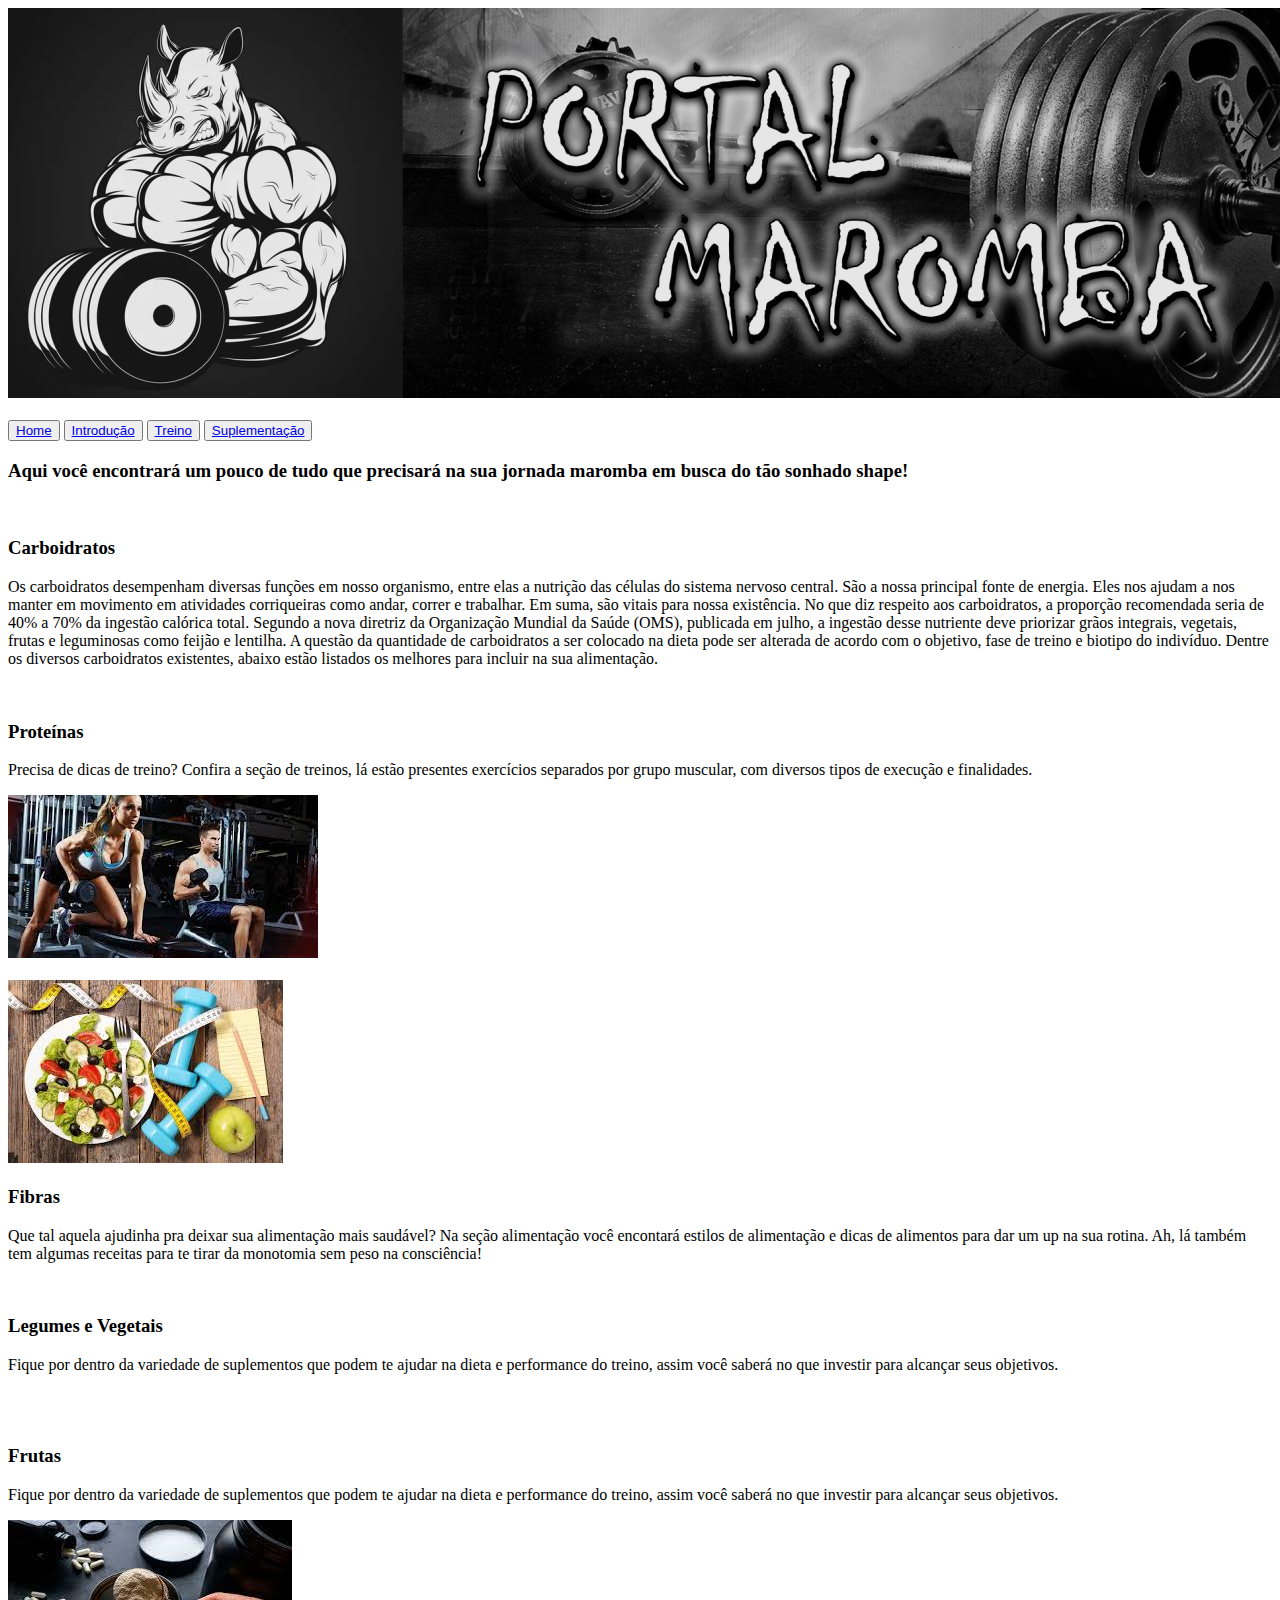
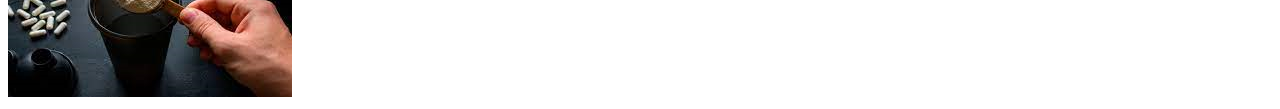
==== aliment.html @ d32b866f "segundo ajuste" ====
<!DOCTYPE html>
<html lang="pt-BR">
  <head>
    <meta charset="UTF-8" />
    <meta name="viewport" content="width=device-width, initial-scale=1.0" />
    <title>Portal Maromba</title>
    <link rel="stylesheet" href="styles.css" />
  </head>

  <body>
    <header>
      <div class="topo">
        <img src="Imagens/TOPO.png" alt="TOPO" />
      </div>
      <br />
      <div class="botoes-container">
        <button class="botao-menu">
          <a href="index.html"> Home</a>
        </button>
        <button class="botao-menu"><a href="intro.html"> Introdução</a></button>
        <button class="botao-menu"><a href="treino.html"> Treino</a></button>
        <button class="botao-menu">
          <a href="suple.html"> Suplementação</a>
        </button>
      </div>
    </header>
    <main>
      <div class="apresentacao">
        <h3>
          Aqui você encontrará um pouco de tudo que precisará na sua jornada
          maromba em busca do tão sonhado shape!
        </h3>
      </div>
    </main>
    <section>
      <img src="" alt="" />

      <article class="carbo">
        <h3>Carboidratos</h3>
        <p>
          Os carboidratos desempenham diversas funções em nosso organismo, entre
          elas a nutrição das células do sistema nervoso central. São a nossa
          principal fonte de energia. Eles nos ajudam a nos manter em movimento
          em atividades corriqueiras como andar, correr e trabalhar. Em suma,
          são vitais para nossa existência. No que diz respeito aos
          carboidratos, a proporção recomendada seria de 40% a 70% da ingestão
          calórica total. Segundo a nova diretriz da Organização Mundial da
          Saúde (OMS), publicada em julho, a ingestão desse nutriente deve
          priorizar grãos integrais, vegetais, frutas e leguminosas como feijão
          e lentilha. A questão da quantidade de carboidratos a ser colocado na
          dieta pode ser alterada de acordo com o objetivo, fase de treino e
          biotipo do indivíduo. Dentre os diversos carboidratos existentes,
          abaixo estão listados os melhores para incluir na sua alimentação.
        </p>
      </article>
    </section>
    <br />
    <section>
      <article class="treino">
        <h3>Proteínas</h3>
        <p>
          Precisa de dicas de treino? Confira a seção de treinos, lá estão
          presentes exercícios separados por grupo muscular, com diversos tipos
          de execução e finalidades.
        </p>
      </article>
      <img src="Imagens/Treino.png" alt="Treino" />
    </section>
    <br />
    <img src="Imagens/Alimentacao.png" alt="Alimentacao" />
    <article class="aliment">
      <h3>Fibras</h3>
      <p>
        Que tal aquela ajudinha pra deixar sua alimentação mais saudável? Na
        seção alimentação você encontará estilos de alimentação e dicas de
        alimentos para dar um up na sua rotina. Ah, lá também tem algumas
        receitas para te tirar da monotomia sem peso na consciência!
      </p>
    </article>
    <br />
    <section>
      <article class="suple">
        <h3>Legumes e Vegetais</h3>
        <p>
          Fique por dentro da variedade de suplementos que podem te ajudar na
          dieta e performance do treino, assim você saberá no que investir para
          alcançar seus objetivos.
        </p>
      </article>
      <img class="suple__img" src="" alt="" />
    </section>
    <br />
    <section>
      <article class="suple">
        <h3>Frutas</h3>
        <p>
          Fique por dentro da variedade de suplementos que podem te ajudar na
          dieta e performance do treino, assim você saberá no que investir para
          alcançar seus objetivos.
        </p>
      </article>
      <img
        class="suple__img"
        src="Imagens/Suplementacao.png"
        alt="Suplementacao"
      />
    </section>
  </body>
</html>
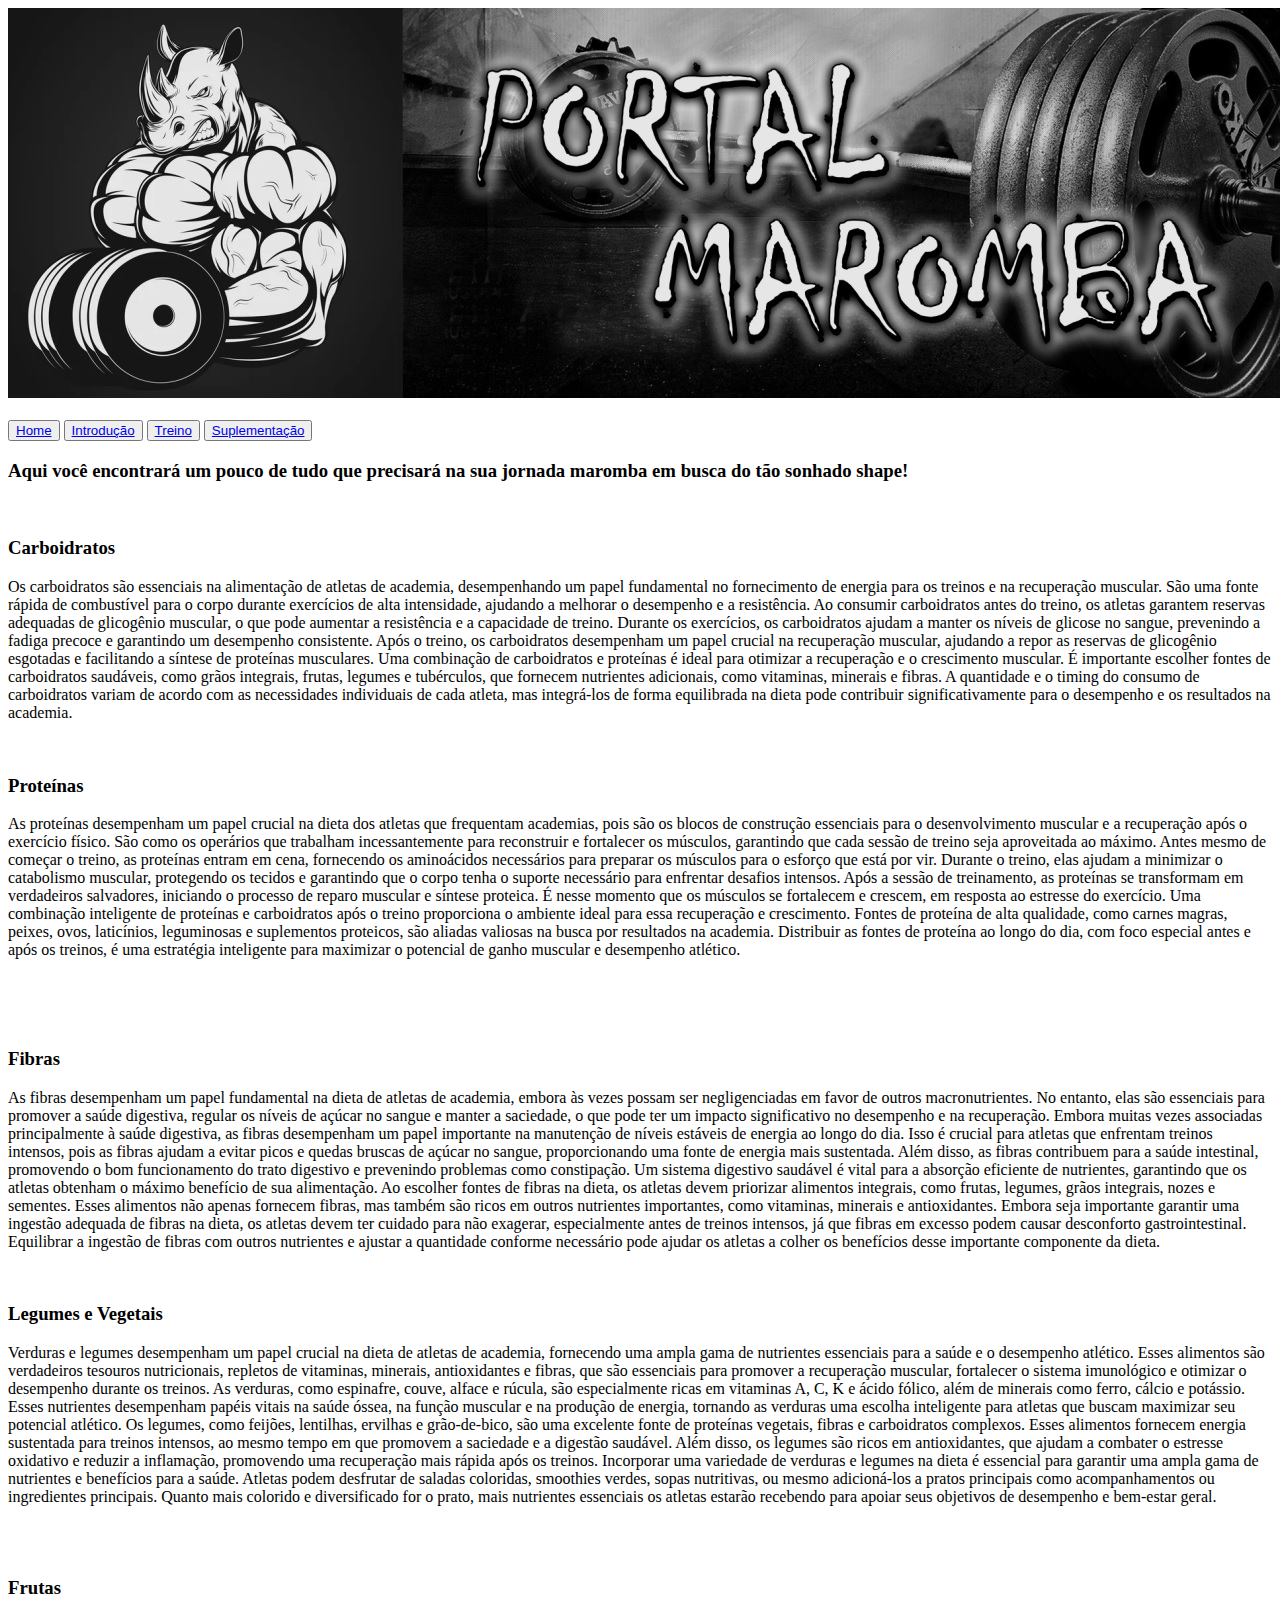
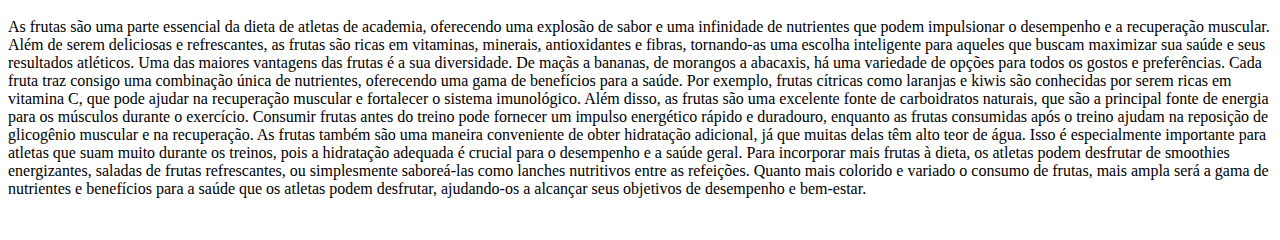
==== commit 45420cc4: "Novo ajuste" ====
--- a/aliment.html
+++ b/aliment.html
@@ -38,72 +38,163 @@
       <article class="carbo">
         <h3>Carboidratos</h3>
         <p>
-          Os carboidratos desempenham diversas funções em nosso organismo, entre
-          elas a nutrição das células do sistema nervoso central. São a nossa
-          principal fonte de energia. Eles nos ajudam a nos manter em movimento
-          em atividades corriqueiras como andar, correr e trabalhar. Em suma,
-          são vitais para nossa existência. No que diz respeito aos
-          carboidratos, a proporção recomendada seria de 40% a 70% da ingestão
-          calórica total. Segundo a nova diretriz da Organização Mundial da
-          Saúde (OMS), publicada em julho, a ingestão desse nutriente deve
-          priorizar grãos integrais, vegetais, frutas e leguminosas como feijão
-          e lentilha. A questão da quantidade de carboidratos a ser colocado na
-          dieta pode ser alterada de acordo com o objetivo, fase de treino e
-          biotipo do indivíduo. Dentre os diversos carboidratos existentes,
-          abaixo estão listados os melhores para incluir na sua alimentação.
-        </p>
-      </article>
-    </section>
-    <br />
-    <section>
-      <article class="treino">
+          Os carboidratos são essenciais na alimentação de atletas de academia,
+          desempenhando um papel fundamental no fornecimento de energia para os
+          treinos e na recuperação muscular. São uma fonte rápida de combustível
+          para o corpo durante exercícios de alta intensidade, ajudando a
+          melhorar o desempenho e a resistência. Ao consumir carboidratos antes
+          do treino, os atletas garantem reservas adequadas de glicogênio
+          muscular, o que pode aumentar a resistência e a capacidade de treino.
+          Durante os exercícios, os carboidratos ajudam a manter os níveis de
+          glicose no sangue, prevenindo a fadiga precoce e garantindo um
+          desempenho consistente. Após o treino, os carboidratos desempenham um
+          papel crucial na recuperação muscular, ajudando a repor as reservas de
+          glicogênio esgotadas e facilitando a síntese de proteínas musculares.
+          Uma combinação de carboidratos e proteínas é ideal para otimizar a
+          recuperação e o crescimento muscular. É importante escolher fontes de
+          carboidratos saudáveis, como grãos integrais, frutas, legumes e
+          tubérculos, que fornecem nutrientes adicionais, como vitaminas,
+          minerais e fibras. A quantidade e o timing do consumo de carboidratos
+          variam de acordo com as necessidades individuais de cada atleta, mas
+          integrá-los de forma equilibrada na dieta pode contribuir
+          significativamente para o desempenho e os resultados na academia.
+        </p>
+      </article>
+    </section>
+    <br />
+    <section>
+      <article class="protein">
         <h3>Proteínas</h3>
         <p>
-          Precisa de dicas de treino? Confira a seção de treinos, lá estão
-          presentes exercícios separados por grupo muscular, com diversos tipos
-          de execução e finalidades.
-        </p>
-      </article>
-      <img src="Imagens/Treino.png" alt="Treino" />
-    </section>
-    <br />
-    <img src="Imagens/Alimentacao.png" alt="Alimentacao" />
-    <article class="aliment">
+          As proteínas desempenham um papel crucial na dieta dos atletas que
+          frequentam academias, pois são os blocos de construção essenciais para
+          o desenvolvimento muscular e a recuperação após o exercício físico.
+          São como os operários que trabalham incessantemente para reconstruir e
+          fortalecer os músculos, garantindo que cada sessão de treino seja
+          aproveitada ao máximo. Antes mesmo de começar o treino, as proteínas
+          entram em cena, fornecendo os aminoácidos necessários para preparar os
+          músculos para o esforço que está por vir. Durante o treino, elas
+          ajudam a minimizar o catabolismo muscular, protegendo os tecidos e
+          garantindo que o corpo tenha o suporte necessário para enfrentar
+          desafios intensos. Após a sessão de treinamento, as proteínas se
+          transformam em verdadeiros salvadores, iniciando o processo de reparo
+          muscular e síntese proteica. É nesse momento que os músculos se
+          fortalecem e crescem, em resposta ao estresse do exercício. Uma
+          combinação inteligente de proteínas e carboidratos após o treino
+          proporciona o ambiente ideal para essa recuperação e crescimento.
+          Fontes de proteína de alta qualidade, como carnes magras, peixes,
+          ovos, laticínios, leguminosas e suplementos proteicos, são aliadas
+          valiosas na busca por resultados na academia. Distribuir as fontes de
+          proteína ao longo do dia, com foco especial antes e após os treinos, é
+          uma estratégia inteligente para maximizar o potencial de ganho
+          muscular e desempenho atlético.
+        </p>
+      </article>
+      <img src="" alt="" />
+    </section>
+    <br />
+    <img src="" alt="" />
+    <article class="fibras">
       <h3>Fibras</h3>
       <p>
-        Que tal aquela ajudinha pra deixar sua alimentação mais saudável? Na
-        seção alimentação você encontará estilos de alimentação e dicas de
-        alimentos para dar um up na sua rotina. Ah, lá também tem algumas
-        receitas para te tirar da monotomia sem peso na consciência!
+        As fibras desempenham um papel fundamental na dieta de atletas de
+        academia, embora às vezes possam ser negligenciadas em favor de outros
+        macronutrientes. No entanto, elas são essenciais para promover a saúde
+        digestiva, regular os níveis de açúcar no sangue e manter a saciedade, o
+        que pode ter um impacto significativo no desempenho e na recuperação.
+        Embora muitas vezes associadas principalmente à saúde digestiva, as
+        fibras desempenham um papel importante na manutenção de níveis estáveis
+        de energia ao longo do dia. Isso é crucial para atletas que enfrentam
+        treinos intensos, pois as fibras ajudam a evitar picos e quedas bruscas
+        de açúcar no sangue, proporcionando uma fonte de energia mais
+        sustentada. Além disso, as fibras contribuem para a saúde intestinal,
+        promovendo o bom funcionamento do trato digestivo e prevenindo problemas
+        como constipação. Um sistema digestivo saudável é vital para a absorção
+        eficiente de nutrientes, garantindo que os atletas obtenham o máximo
+        benefício de sua alimentação. Ao escolher fontes de fibras na dieta, os
+        atletas devem priorizar alimentos integrais, como frutas, legumes, grãos
+        integrais, nozes e sementes. Esses alimentos não apenas fornecem fibras,
+        mas também são ricos em outros nutrientes importantes, como vitaminas,
+        minerais e antioxidantes. Embora seja importante garantir uma ingestão
+        adequada de fibras na dieta, os atletas devem ter cuidado para não
+        exagerar, especialmente antes de treinos intensos, já que fibras em
+        excesso podem causar desconforto gastrointestinal. Equilibrar a ingestão
+        de fibras com outros nutrientes e ajustar a quantidade conforme
+        necessário pode ajudar os atletas a colher os benefícios desse
+        importante componente da dieta.
       </p>
     </article>
     <br />
     <section>
-      <article class="suple">
+      <article class="legveg">
         <h3>Legumes e Vegetais</h3>
         <p>
-          Fique por dentro da variedade de suplementos que podem te ajudar na
-          dieta e performance do treino, assim você saberá no que investir para
-          alcançar seus objetivos.
-        </p>
-      </article>
-      <img class="suple__img" src="" alt="" />
-    </section>
-    <br />
-    <section>
-      <article class="suple">
+          Verduras e legumes desempenham um papel crucial na dieta de atletas de
+          academia, fornecendo uma ampla gama de nutrientes essenciais para a
+          saúde e o desempenho atlético. Esses alimentos são verdadeiros
+          tesouros nutricionais, repletos de vitaminas, minerais, antioxidantes
+          e fibras, que são essenciais para promover a recuperação muscular,
+          fortalecer o sistema imunológico e otimizar o desempenho durante os
+          treinos. As verduras, como espinafre, couve, alface e rúcula, são
+          especialmente ricas em vitaminas A, C, K e ácido fólico, além de
+          minerais como ferro, cálcio e potássio. Esses nutrientes desempenham
+          papéis vitais na saúde óssea, na função muscular e na produção de
+          energia, tornando as verduras uma escolha inteligente para atletas que
+          buscam maximizar seu potencial atlético. Os legumes, como feijões,
+          lentilhas, ervilhas e grão-de-bico, são uma excelente fonte de
+          proteínas vegetais, fibras e carboidratos complexos. Esses alimentos
+          fornecem energia sustentada para treinos intensos, ao mesmo tempo em
+          que promovem a saciedade e a digestão saudável. Além disso, os legumes
+          são ricos em antioxidantes, que ajudam a combater o estresse oxidativo
+          e reduzir a inflamação, promovendo uma recuperação mais rápida após os
+          treinos. Incorporar uma variedade de verduras e legumes na dieta é
+          essencial para garantir uma ampla gama de nutrientes e benefícios para
+          a saúde. Atletas podem desfrutar de saladas coloridas, smoothies
+          verdes, sopas nutritivas, ou mesmo adicioná-los a pratos principais
+          como acompanhamentos ou ingredientes principais. Quanto mais colorido
+          e diversificado for o prato, mais nutrientes essenciais os atletas
+          estarão recebendo para apoiar seus objetivos de desempenho e bem-estar
+          geral.
+        </p>
+      </article>
+      <img src="" alt="" />
+    </section>
+    <br />
+    <section>
+      <article class="fruta">
         <h3>Frutas</h3>
         <p>
-          Fique por dentro da variedade de suplementos que podem te ajudar na
-          dieta e performance do treino, assim você saberá no que investir para
-          alcançar seus objetivos.
-        </p>
-      </article>
-      <img
-        class="suple__img"
-        src="Imagens/Suplementacao.png"
-        alt="Suplementacao"
-      />
+          As frutas são uma parte essencial da dieta de atletas de academia,
+          oferecendo uma explosão de sabor e uma infinidade de nutrientes que
+          podem impulsionar o desempenho e a recuperação muscular. Além de serem
+          deliciosas e refrescantes, as frutas são ricas em vitaminas, minerais,
+          antioxidantes e fibras, tornando-as uma escolha inteligente para
+          aqueles que buscam maximizar sua saúde e seus resultados atléticos.
+          Uma das maiores vantagens das frutas é a sua diversidade. De maçãs a
+          bananas, de morangos a abacaxis, há uma variedade de opções para todos
+          os gostos e preferências. Cada fruta traz consigo uma combinação única
+          de nutrientes, oferecendo uma gama de benefícios para a saúde. Por
+          exemplo, frutas cítricas como laranjas e kiwis são conhecidas por
+          serem ricas em vitamina C, que pode ajudar na recuperação muscular e
+          fortalecer o sistema imunológico. Além disso, as frutas são uma
+          excelente fonte de carboidratos naturais, que são a principal fonte de
+          energia para os músculos durante o exercício. Consumir frutas antes do
+          treino pode fornecer um impulso energético rápido e duradouro,
+          enquanto as frutas consumidas após o treino ajudam na reposição de
+          glicogênio muscular e na recuperação. As frutas também são uma maneira
+          conveniente de obter hidratação adicional, já que muitas delas têm
+          alto teor de água. Isso é especialmente importante para atletas que
+          suam muito durante os treinos, pois a hidratação adequada é crucial
+          para o desempenho e a saúde geral. Para incorporar mais frutas à
+          dieta, os atletas podem desfrutar de smoothies energizantes, saladas
+          de frutas refrescantes, ou simplesmente saboreá-las como lanches
+          nutritivos entre as refeições. Quanto mais colorido e variado o
+          consumo de frutas, mais ampla será a gama de nutrientes e benefícios
+          para a saúde que os atletas podem desfrutar, ajudando-os a alcançar
+          seus objetivos de desempenho e bem-estar.
+        </p>
+      </article>
+      <img src="" alt="" />
     </section>
   </body>
 </html>
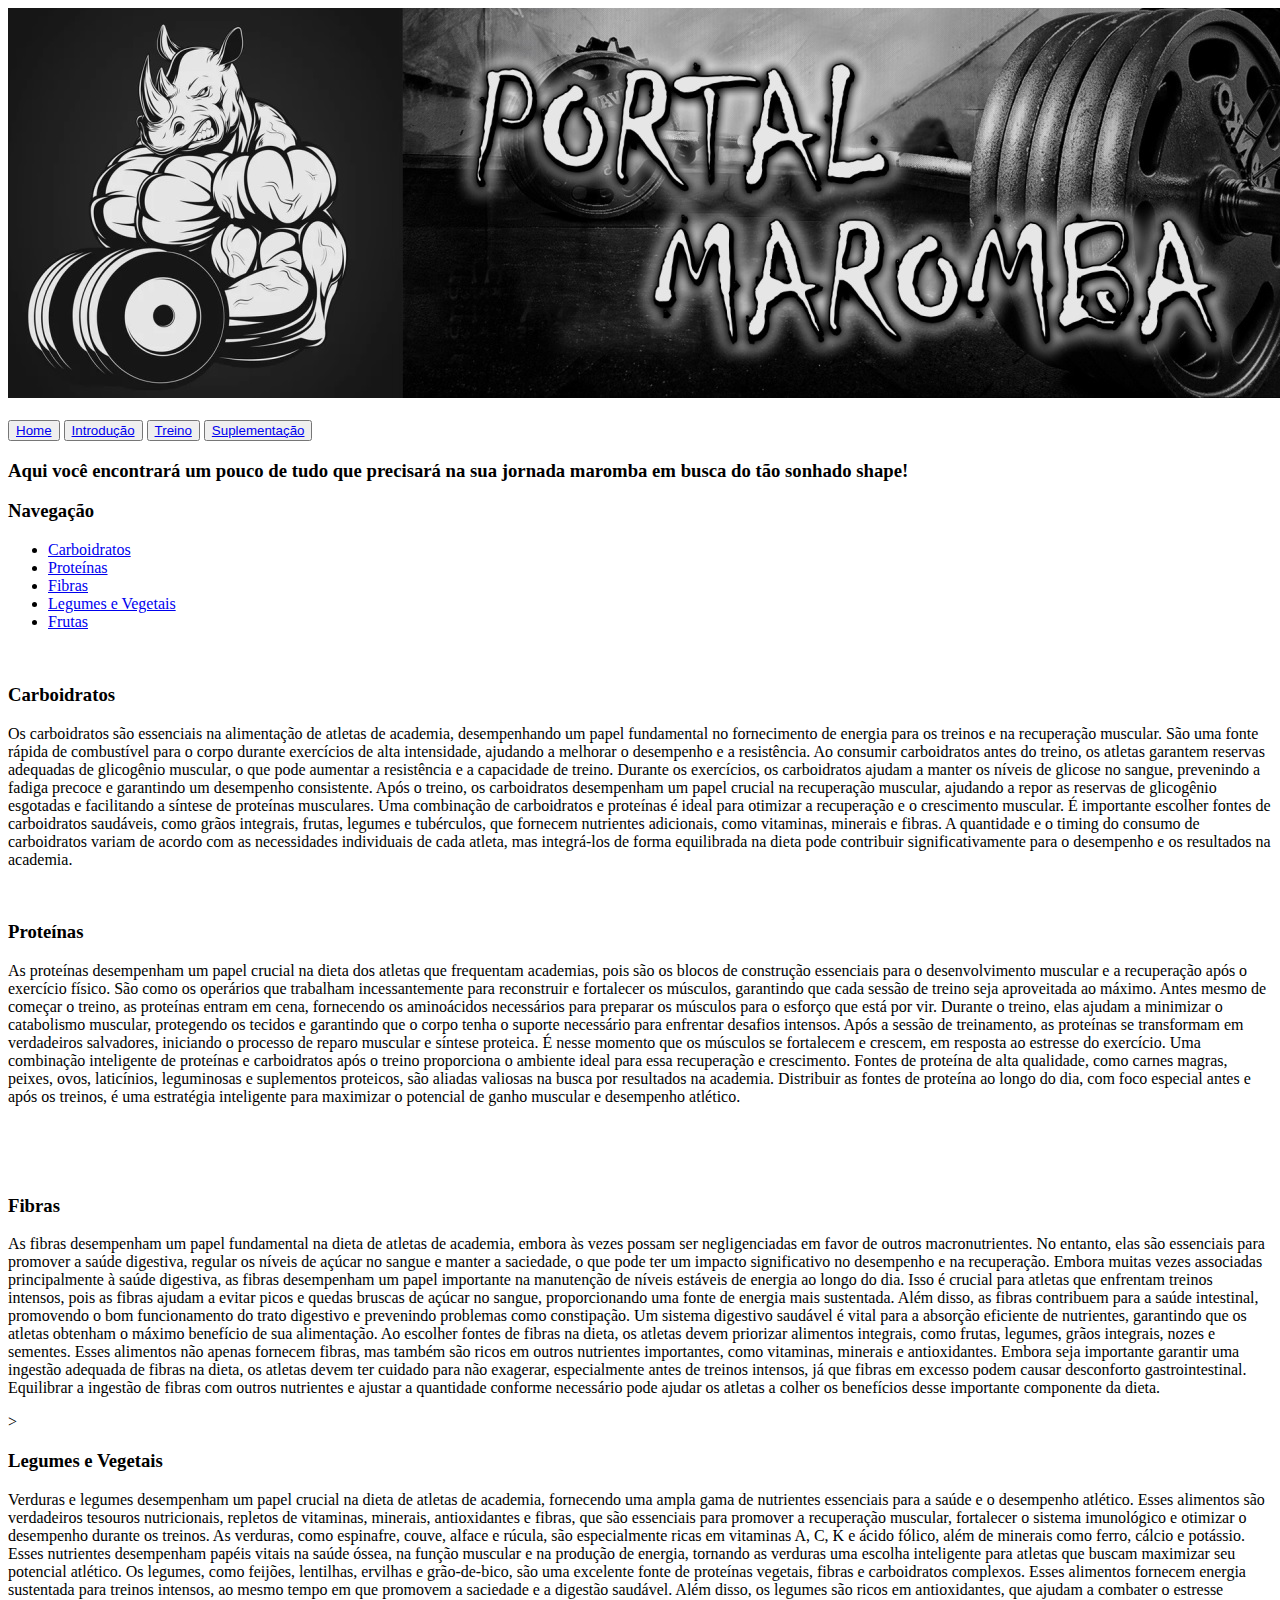
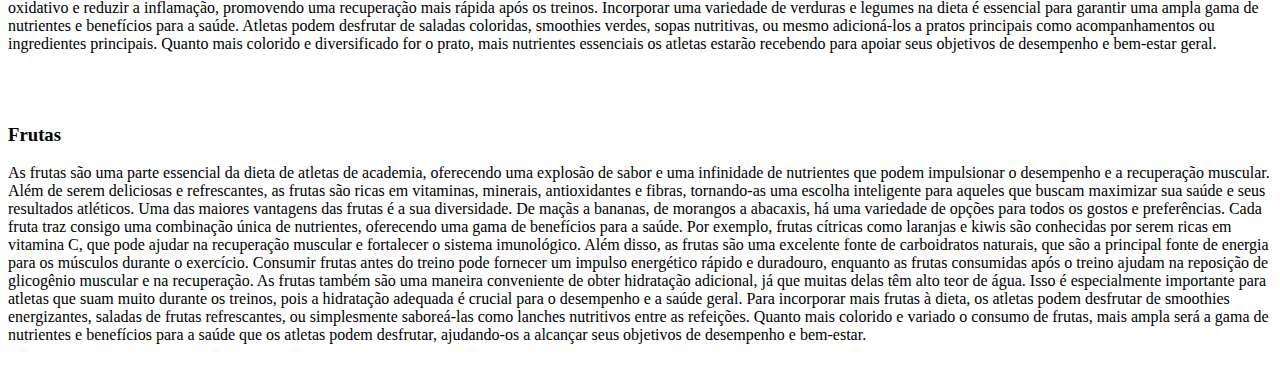
==== commit 8386c2f9: "Ajustes" ====
--- a/aliment.html
+++ b/aliment.html
@@ -32,7 +32,17 @@
         </h3>
       </div>
     </main>
-    <section>
+    <nav id="navbar">
+      <h3>Navegação</h3>
+      <ul>
+        <li><a href="#carbo">Carboidratos</a></li>
+        <li><a href="#protein">Proteínas</a></li>
+        <li><a href="#fibra">Fibras</a></li>
+        <li><a href="#legveg">Legumes e Vegetais</a></li>
+        <li><a href="#fruta">Frutas</a></li>
+      </ul>
+    </nav>
+    <section id="carbo">
       <img src="" alt="" />
 
       <article class="carbo">
@@ -62,7 +72,7 @@
       </article>
     </section>
     <br />
-    <section>
+    <section id="protein">
       <article class="protein">
         <h3>Proteínas</h3>
         <p>
@@ -93,39 +103,43 @@
       <img src="" alt="" />
     </section>
     <br />
-    <img src="" alt="" />
-    <article class="fibras">
-      <h3>Fibras</h3>
-      <p>
-        As fibras desempenham um papel fundamental na dieta de atletas de
-        academia, embora às vezes possam ser negligenciadas em favor de outros
-        macronutrientes. No entanto, elas são essenciais para promover a saúde
-        digestiva, regular os níveis de açúcar no sangue e manter a saciedade, o
-        que pode ter um impacto significativo no desempenho e na recuperação.
-        Embora muitas vezes associadas principalmente à saúde digestiva, as
-        fibras desempenham um papel importante na manutenção de níveis estáveis
-        de energia ao longo do dia. Isso é crucial para atletas que enfrentam
-        treinos intensos, pois as fibras ajudam a evitar picos e quedas bruscas
-        de açúcar no sangue, proporcionando uma fonte de energia mais
-        sustentada. Além disso, as fibras contribuem para a saúde intestinal,
-        promovendo o bom funcionamento do trato digestivo e prevenindo problemas
-        como constipação. Um sistema digestivo saudável é vital para a absorção
-        eficiente de nutrientes, garantindo que os atletas obtenham o máximo
-        benefício de sua alimentação. Ao escolher fontes de fibras na dieta, os
-        atletas devem priorizar alimentos integrais, como frutas, legumes, grãos
-        integrais, nozes e sementes. Esses alimentos não apenas fornecem fibras,
-        mas também são ricos em outros nutrientes importantes, como vitaminas,
-        minerais e antioxidantes. Embora seja importante garantir uma ingestão
-        adequada de fibras na dieta, os atletas devem ter cuidado para não
-        exagerar, especialmente antes de treinos intensos, já que fibras em
-        excesso podem causar desconforto gastrointestinal. Equilibrar a ingestão
-        de fibras com outros nutrientes e ajustar a quantidade conforme
-        necessário pode ajudar os atletas a colher os benefícios desse
-        importante componente da dieta.
-      </p>
-    </article>
-    <br />
-    <section>
+    <section id="fibra">
+      <img src="" alt="" />
+      <article class="fibras">
+        <h3>Fibras</h3>
+        <p>
+          As fibras desempenham um papel fundamental na dieta de atletas de
+          academia, embora às vezes possam ser negligenciadas em favor de outros
+          macronutrientes. No entanto, elas são essenciais para promover a saúde
+          digestiva, regular os níveis de açúcar no sangue e manter a saciedade,
+          o que pode ter um impacto significativo no desempenho e na
+          recuperação. Embora muitas vezes associadas principalmente à saúde
+          digestiva, as fibras desempenham um papel importante na manutenção de
+          níveis estáveis de energia ao longo do dia. Isso é crucial para
+          atletas que enfrentam treinos intensos, pois as fibras ajudam a evitar
+          picos e quedas bruscas de açúcar no sangue, proporcionando uma fonte
+          de energia mais sustentada. Além disso, as fibras contribuem para a
+          saúde intestinal, promovendo o bom funcionamento do trato digestivo e
+          prevenindo problemas como constipação. Um sistema digestivo saudável é
+          vital para a absorção eficiente de nutrientes, garantindo que os
+          atletas obtenham o máximo benefício de sua alimentação. Ao escolher
+          fontes de fibras na dieta, os atletas devem priorizar alimentos
+          integrais, como frutas, legumes, grãos integrais, nozes e sementes.
+          Esses alimentos não apenas fornecem fibras, mas também são ricos em
+          outros nutrientes importantes, como vitaminas, minerais e
+          antioxidantes. Embora seja importante garantir uma ingestão adequada
+          de fibras na dieta, os atletas devem ter cuidado para não exagerar,
+          especialmente antes de treinos intensos, já que fibras em excesso
+          podem causar desconforto gastrointestinal. Equilibrar a ingestão de
+          fibras com outros nutrientes e ajustar a quantidade conforme
+          necessário pode ajudar os atletas a colher os benefícios desse
+          importante componente da dieta.
+        </p>
+      </article>
+    </section>
+    >
+    <br />
+    <section id="legveg">
       <article class="legveg">
         <h3>Legumes e Vegetais</h3>
         <p>
@@ -160,7 +174,7 @@
       <img src="" alt="" />
     </section>
     <br />
-    <section>
+    <section id="fruta">
       <article class="fruta">
         <h3>Frutas</h3>
         <p>
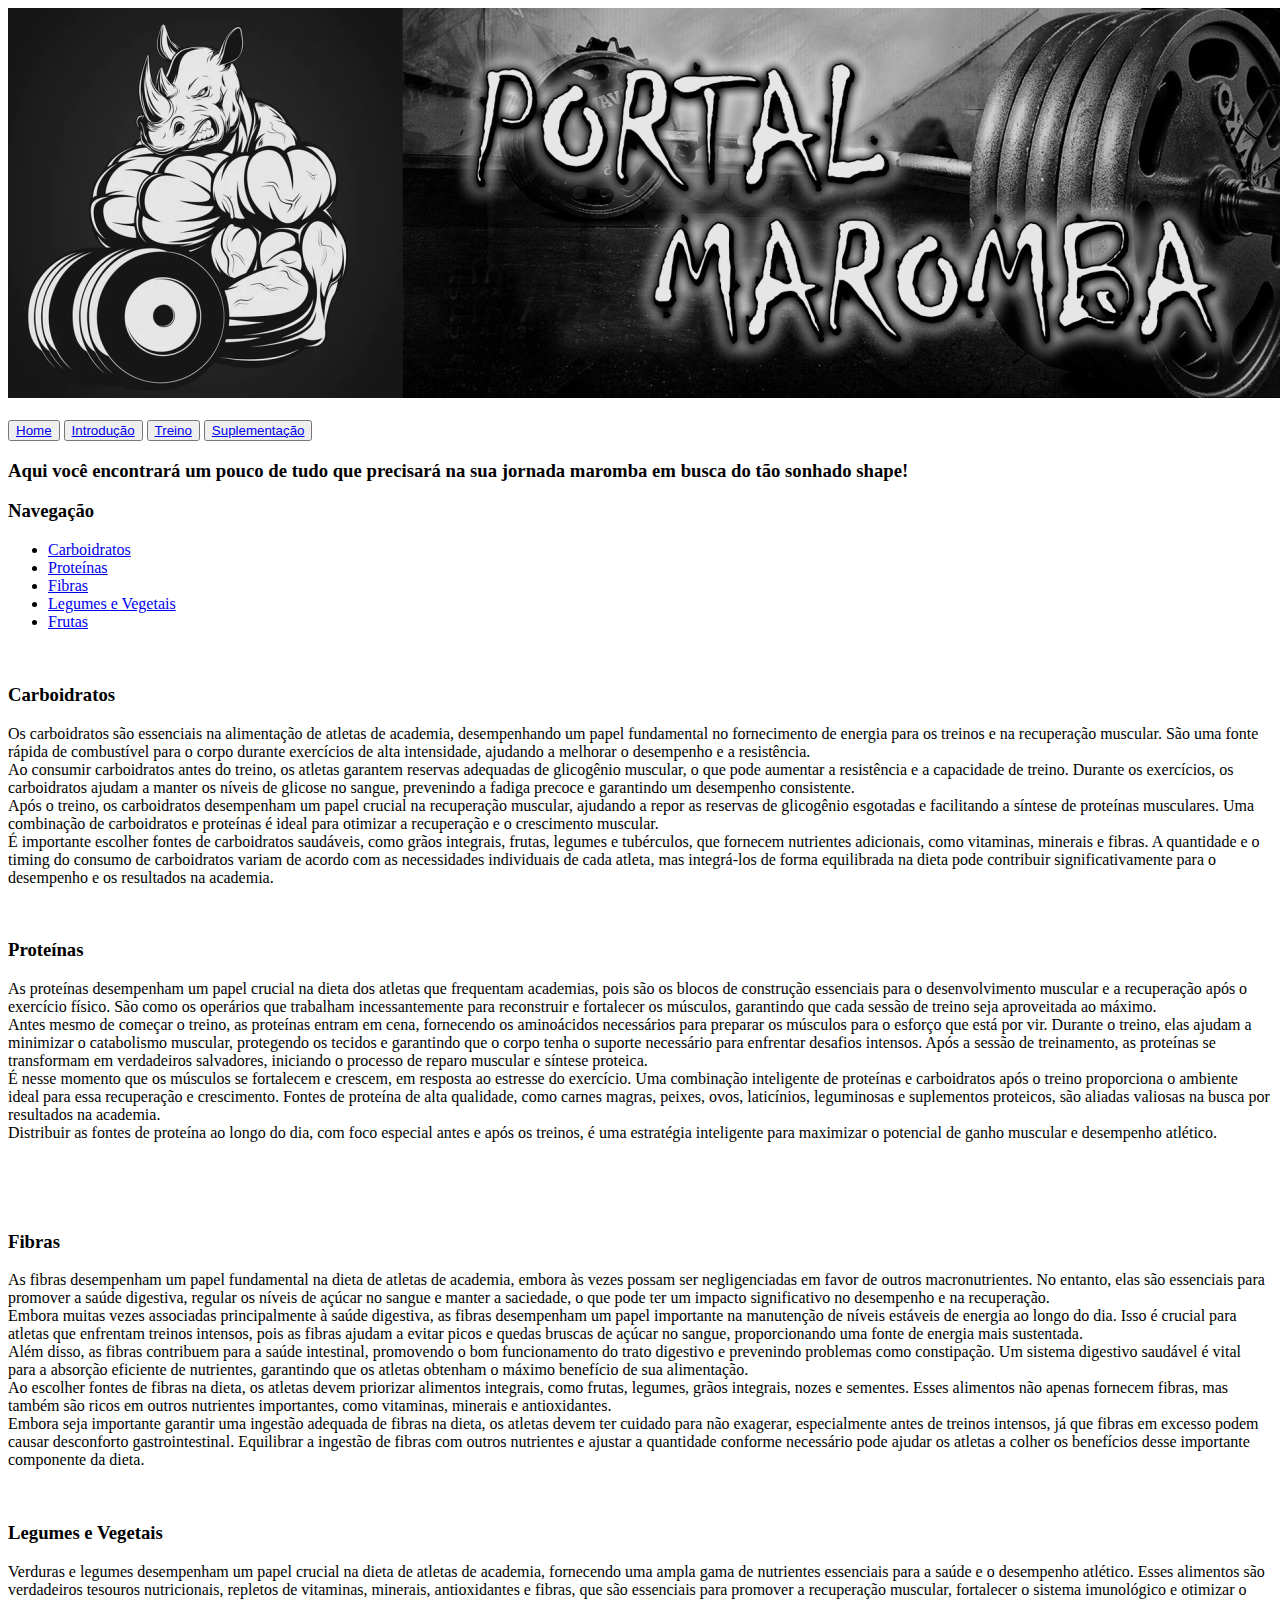
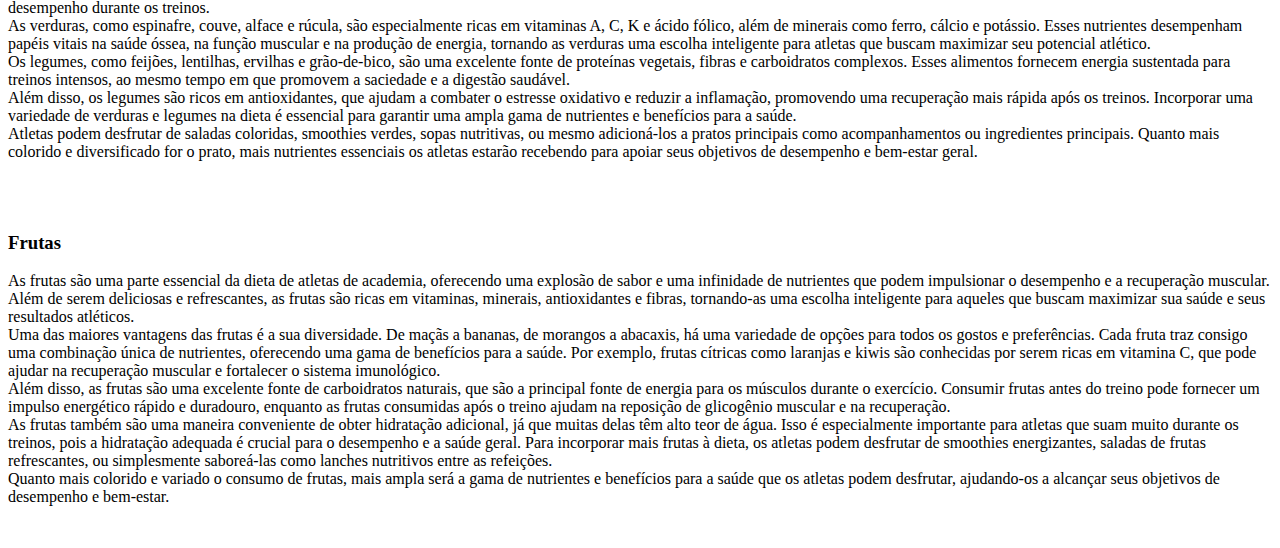
==== commit 2f66e07b: "Favicon" ====
--- a/aliment.html
+++ b/aliment.html
@@ -5,6 +5,7 @@
     <meta name="viewport" content="width=device-width, initial-scale=1.0" />
     <title>Portal Maromba</title>
     <link rel="stylesheet" href="styles.css" />
+    <link rel="icon" href="favicon.ico" type="image/x-icon" />
   </head>
 
   <body>
@@ -52,22 +53,24 @@
           desempenhando um papel fundamental no fornecimento de energia para os
           treinos e na recuperação muscular. São uma fonte rápida de combustível
           para o corpo durante exercícios de alta intensidade, ajudando a
-          melhorar o desempenho e a resistência. Ao consumir carboidratos antes
-          do treino, os atletas garantem reservas adequadas de glicogênio
+          melhorar o desempenho e a resistência. <br />Ao consumir carboidratos
+          antes do treino, os atletas garantem reservas adequadas de glicogênio
           muscular, o que pode aumentar a resistência e a capacidade de treino.
           Durante os exercícios, os carboidratos ajudam a manter os níveis de
           glicose no sangue, prevenindo a fadiga precoce e garantindo um
-          desempenho consistente. Após o treino, os carboidratos desempenham um
-          papel crucial na recuperação muscular, ajudando a repor as reservas de
-          glicogênio esgotadas e facilitando a síntese de proteínas musculares.
-          Uma combinação de carboidratos e proteínas é ideal para otimizar a
-          recuperação e o crescimento muscular. É importante escolher fontes de
-          carboidratos saudáveis, como grãos integrais, frutas, legumes e
-          tubérculos, que fornecem nutrientes adicionais, como vitaminas,
-          minerais e fibras. A quantidade e o timing do consumo de carboidratos
-          variam de acordo com as necessidades individuais de cada atleta, mas
-          integrá-los de forma equilibrada na dieta pode contribuir
-          significativamente para o desempenho e os resultados na academia.
+          desempenho consistente.<br />
+          Após o treino, os carboidratos desempenham um papel crucial na
+          recuperação muscular, ajudando a repor as reservas de glicogênio
+          esgotadas e facilitando a síntese de proteínas musculares. Uma
+          combinação de carboidratos e proteínas é ideal para otimizar a
+          recuperação e o crescimento muscular.<br />
+          É importante escolher fontes de carboidratos saudáveis, como grãos
+          integrais, frutas, legumes e tubérculos, que fornecem nutrientes
+          adicionais, como vitaminas, minerais e fibras. A quantidade e o timing
+          do consumo de carboidratos variam de acordo com as necessidades
+          individuais de cada atleta, mas integrá-los de forma equilibrada na
+          dieta pode contribuir significativamente para o desempenho e os
+          resultados na academia.
         </p>
       </article>
     </section>
@@ -81,23 +84,23 @@
           o desenvolvimento muscular e a recuperação após o exercício físico.
           São como os operários que trabalham incessantemente para reconstruir e
           fortalecer os músculos, garantindo que cada sessão de treino seja
-          aproveitada ao máximo. Antes mesmo de começar o treino, as proteínas
-          entram em cena, fornecendo os aminoácidos necessários para preparar os
-          músculos para o esforço que está por vir. Durante o treino, elas
-          ajudam a minimizar o catabolismo muscular, protegendo os tecidos e
-          garantindo que o corpo tenha o suporte necessário para enfrentar
-          desafios intensos. Após a sessão de treinamento, as proteínas se
-          transformam em verdadeiros salvadores, iniciando o processo de reparo
-          muscular e síntese proteica. É nesse momento que os músculos se
-          fortalecem e crescem, em resposta ao estresse do exercício. Uma
-          combinação inteligente de proteínas e carboidratos após o treino
-          proporciona o ambiente ideal para essa recuperação e crescimento.
-          Fontes de proteína de alta qualidade, como carnes magras, peixes,
-          ovos, laticínios, leguminosas e suplementos proteicos, são aliadas
-          valiosas na busca por resultados na academia. Distribuir as fontes de
-          proteína ao longo do dia, com foco especial antes e após os treinos, é
-          uma estratégia inteligente para maximizar o potencial de ganho
-          muscular e desempenho atlético.
+          aproveitada ao máximo. <br />Antes mesmo de começar o treino, as
+          proteínas entram em cena, fornecendo os aminoácidos necessários para
+          preparar os músculos para o esforço que está por vir. Durante o
+          treino, elas ajudam a minimizar o catabolismo muscular, protegendo os
+          tecidos e garantindo que o corpo tenha o suporte necessário para
+          enfrentar desafios intensos. Após a sessão de treinamento, as
+          proteínas se transformam em verdadeiros salvadores, iniciando o
+          processo de reparo muscular e síntese proteica. <br />É nesse momento
+          que os músculos se fortalecem e crescem, em resposta ao estresse do
+          exercício. Uma combinação inteligente de proteínas e carboidratos após
+          o treino proporciona o ambiente ideal para essa recuperação e
+          crescimento. Fontes de proteína de alta qualidade, como carnes magras,
+          peixes, ovos, laticínios, leguminosas e suplementos proteicos, são
+          aliadas valiosas na busca por resultados na academia.<br />
+          Distribuir as fontes de proteína ao longo do dia, com foco especial
+          antes e após os treinos, é uma estratégia inteligente para maximizar o
+          potencial de ganho muscular e desempenho atlético.
         </p>
       </article>
       <img src="" alt="" />
@@ -113,31 +116,33 @@
           macronutrientes. No entanto, elas são essenciais para promover a saúde
           digestiva, regular os níveis de açúcar no sangue e manter a saciedade,
           o que pode ter um impacto significativo no desempenho e na
-          recuperação. Embora muitas vezes associadas principalmente à saúde
-          digestiva, as fibras desempenham um papel importante na manutenção de
-          níveis estáveis de energia ao longo do dia. Isso é crucial para
-          atletas que enfrentam treinos intensos, pois as fibras ajudam a evitar
-          picos e quedas bruscas de açúcar no sangue, proporcionando uma fonte
-          de energia mais sustentada. Além disso, as fibras contribuem para a
-          saúde intestinal, promovendo o bom funcionamento do trato digestivo e
-          prevenindo problemas como constipação. Um sistema digestivo saudável é
-          vital para a absorção eficiente de nutrientes, garantindo que os
-          atletas obtenham o máximo benefício de sua alimentação. Ao escolher
-          fontes de fibras na dieta, os atletas devem priorizar alimentos
-          integrais, como frutas, legumes, grãos integrais, nozes e sementes.
-          Esses alimentos não apenas fornecem fibras, mas também são ricos em
-          outros nutrientes importantes, como vitaminas, minerais e
-          antioxidantes. Embora seja importante garantir uma ingestão adequada
-          de fibras na dieta, os atletas devem ter cuidado para não exagerar,
-          especialmente antes de treinos intensos, já que fibras em excesso
-          podem causar desconforto gastrointestinal. Equilibrar a ingestão de
-          fibras com outros nutrientes e ajustar a quantidade conforme
-          necessário pode ajudar os atletas a colher os benefícios desse
-          importante componente da dieta.
-        </p>
-      </article>
-    </section>
-    >
+          recuperação. <br />Embora muitas vezes associadas principalmente à
+          saúde digestiva, as fibras desempenham um papel importante na
+          manutenção de níveis estáveis de energia ao longo do dia. Isso é
+          crucial para atletas que enfrentam treinos intensos, pois as fibras
+          ajudam a evitar picos e quedas bruscas de açúcar no sangue,
+          proporcionando uma fonte de energia mais sustentada. <br />Além disso,
+          as fibras contribuem para a saúde intestinal, promovendo o bom
+          funcionamento do trato digestivo e prevenindo problemas como
+          constipação. Um sistema digestivo saudável é vital para a absorção
+          eficiente de nutrientes, garantindo que os atletas obtenham o máximo
+          benefício de sua alimentação.<br />
+          Ao escolher fontes de fibras na dieta, os atletas devem priorizar
+          alimentos integrais, como frutas, legumes, grãos integrais, nozes e
+          sementes. Esses alimentos não apenas fornecem fibras, mas também são
+          ricos em outros nutrientes importantes, como vitaminas, minerais e
+          antioxidantes.<br />
+          Embora seja importante garantir uma ingestão adequada de fibras na
+          dieta, os atletas devem ter cuidado para não exagerar, especialmente
+          antes de treinos intensos, já que fibras em excesso podem causar
+          desconforto gastrointestinal. Equilibrar a ingestão de fibras com
+          outros nutrientes e ajustar a quantidade conforme necessário pode
+          ajudar os atletas a colher os benefícios desse importante componente
+          da dieta.
+        </p>
+      </article>
+    </section>
+
     <br />
     <section id="legveg">
       <article class="legveg">
@@ -149,24 +154,25 @@
           tesouros nutricionais, repletos de vitaminas, minerais, antioxidantes
           e fibras, que são essenciais para promover a recuperação muscular,
           fortalecer o sistema imunológico e otimizar o desempenho durante os
-          treinos. As verduras, como espinafre, couve, alface e rúcula, são
-          especialmente ricas em vitaminas A, C, K e ácido fólico, além de
+          treinos. <br />As verduras, como espinafre, couve, alface e rúcula,
+          são especialmente ricas em vitaminas A, C, K e ácido fólico, além de
           minerais como ferro, cálcio e potássio. Esses nutrientes desempenham
           papéis vitais na saúde óssea, na função muscular e na produção de
           energia, tornando as verduras uma escolha inteligente para atletas que
-          buscam maximizar seu potencial atlético. Os legumes, como feijões,
-          lentilhas, ervilhas e grão-de-bico, são uma excelente fonte de
-          proteínas vegetais, fibras e carboidratos complexos. Esses alimentos
-          fornecem energia sustentada para treinos intensos, ao mesmo tempo em
-          que promovem a saciedade e a digestão saudável. Além disso, os legumes
-          são ricos em antioxidantes, que ajudam a combater o estresse oxidativo
-          e reduzir a inflamação, promovendo uma recuperação mais rápida após os
-          treinos. Incorporar uma variedade de verduras e legumes na dieta é
-          essencial para garantir uma ampla gama de nutrientes e benefícios para
-          a saúde. Atletas podem desfrutar de saladas coloridas, smoothies
-          verdes, sopas nutritivas, ou mesmo adicioná-los a pratos principais
-          como acompanhamentos ou ingredientes principais. Quanto mais colorido
-          e diversificado for o prato, mais nutrientes essenciais os atletas
+          buscam maximizar seu potencial atlético.<br />
+          Os legumes, como feijões, lentilhas, ervilhas e grão-de-bico, são uma
+          excelente fonte de proteínas vegetais, fibras e carboidratos
+          complexos. Esses alimentos fornecem energia sustentada para treinos
+          intensos, ao mesmo tempo em que promovem a saciedade e a digestão
+          saudável. <br />Além disso, os legumes são ricos em antioxidantes, que
+          ajudam a combater o estresse oxidativo e reduzir a inflamação,
+          promovendo uma recuperação mais rápida após os treinos. Incorporar uma
+          variedade de verduras e legumes na dieta é essencial para garantir uma
+          ampla gama de nutrientes e benefícios para a saúde. <br />Atletas
+          podem desfrutar de saladas coloridas, smoothies verdes, sopas
+          nutritivas, ou mesmo adicioná-los a pratos principais como
+          acompanhamentos ou ingredientes principais. Quanto mais colorido e
+          diversificado for o prato, mais nutrientes essenciais os atletas
           estarão recebendo para apoiar seus objetivos de desempenho e bem-estar
           geral.
         </p>
@@ -184,28 +190,31 @@
           deliciosas e refrescantes, as frutas são ricas em vitaminas, minerais,
           antioxidantes e fibras, tornando-as uma escolha inteligente para
           aqueles que buscam maximizar sua saúde e seus resultados atléticos.
-          Uma das maiores vantagens das frutas é a sua diversidade. De maçãs a
-          bananas, de morangos a abacaxis, há uma variedade de opções para todos
-          os gostos e preferências. Cada fruta traz consigo uma combinação única
-          de nutrientes, oferecendo uma gama de benefícios para a saúde. Por
-          exemplo, frutas cítricas como laranjas e kiwis são conhecidas por
-          serem ricas em vitamina C, que pode ajudar na recuperação muscular e
-          fortalecer o sistema imunológico. Além disso, as frutas são uma
-          excelente fonte de carboidratos naturais, que são a principal fonte de
-          energia para os músculos durante o exercício. Consumir frutas antes do
-          treino pode fornecer um impulso energético rápido e duradouro,
-          enquanto as frutas consumidas após o treino ajudam na reposição de
-          glicogênio muscular e na recuperação. As frutas também são uma maneira
-          conveniente de obter hidratação adicional, já que muitas delas têm
-          alto teor de água. Isso é especialmente importante para atletas que
-          suam muito durante os treinos, pois a hidratação adequada é crucial
-          para o desempenho e a saúde geral. Para incorporar mais frutas à
-          dieta, os atletas podem desfrutar de smoothies energizantes, saladas
-          de frutas refrescantes, ou simplesmente saboreá-las como lanches
-          nutritivos entre as refeições. Quanto mais colorido e variado o
-          consumo de frutas, mais ampla será a gama de nutrientes e benefícios
-          para a saúde que os atletas podem desfrutar, ajudando-os a alcançar
-          seus objetivos de desempenho e bem-estar.
+          <br />Uma das maiores vantagens das frutas é a sua diversidade. De
+          maçãs a bananas, de morangos a abacaxis, há uma variedade de opções
+          para todos os gostos e preferências. Cada fruta traz consigo uma
+          combinação única de nutrientes, oferecendo uma gama de benefícios para
+          a saúde. Por exemplo, frutas cítricas como laranjas e kiwis são
+          conhecidas por serem ricas em vitamina C, que pode ajudar na
+          recuperação muscular e fortalecer o sistema imunológico.<br />
+          Além disso, as frutas são uma excelente fonte de carboidratos
+          naturais, que são a principal fonte de energia para os músculos
+          durante o exercício. Consumir frutas antes do treino pode fornecer um
+          impulso energético rápido e duradouro, enquanto as frutas consumidas
+          após o treino ajudam na reposição de glicogênio muscular e na
+          recuperação.<br />
+          As frutas também são uma maneira conveniente de obter hidratação
+          adicional, já que muitas delas têm alto teor de água. Isso é
+          especialmente importante para atletas que suam muito durante os
+          treinos, pois a hidratação adequada é crucial para o desempenho e a
+          saúde geral. Para incorporar mais frutas à dieta, os atletas podem
+          desfrutar de smoothies energizantes, saladas de frutas refrescantes,
+          ou simplesmente saboreá-las como lanches nutritivos entre as
+          refeições.<br />
+          Quanto mais colorido e variado o consumo de frutas, mais ampla será a
+          gama de nutrientes e benefícios para a saúde que os atletas podem
+          desfrutar, ajudando-os a alcançar seus objetivos de desempenho e
+          bem-estar.
         </p>
       </article>
       <img src="" alt="" />
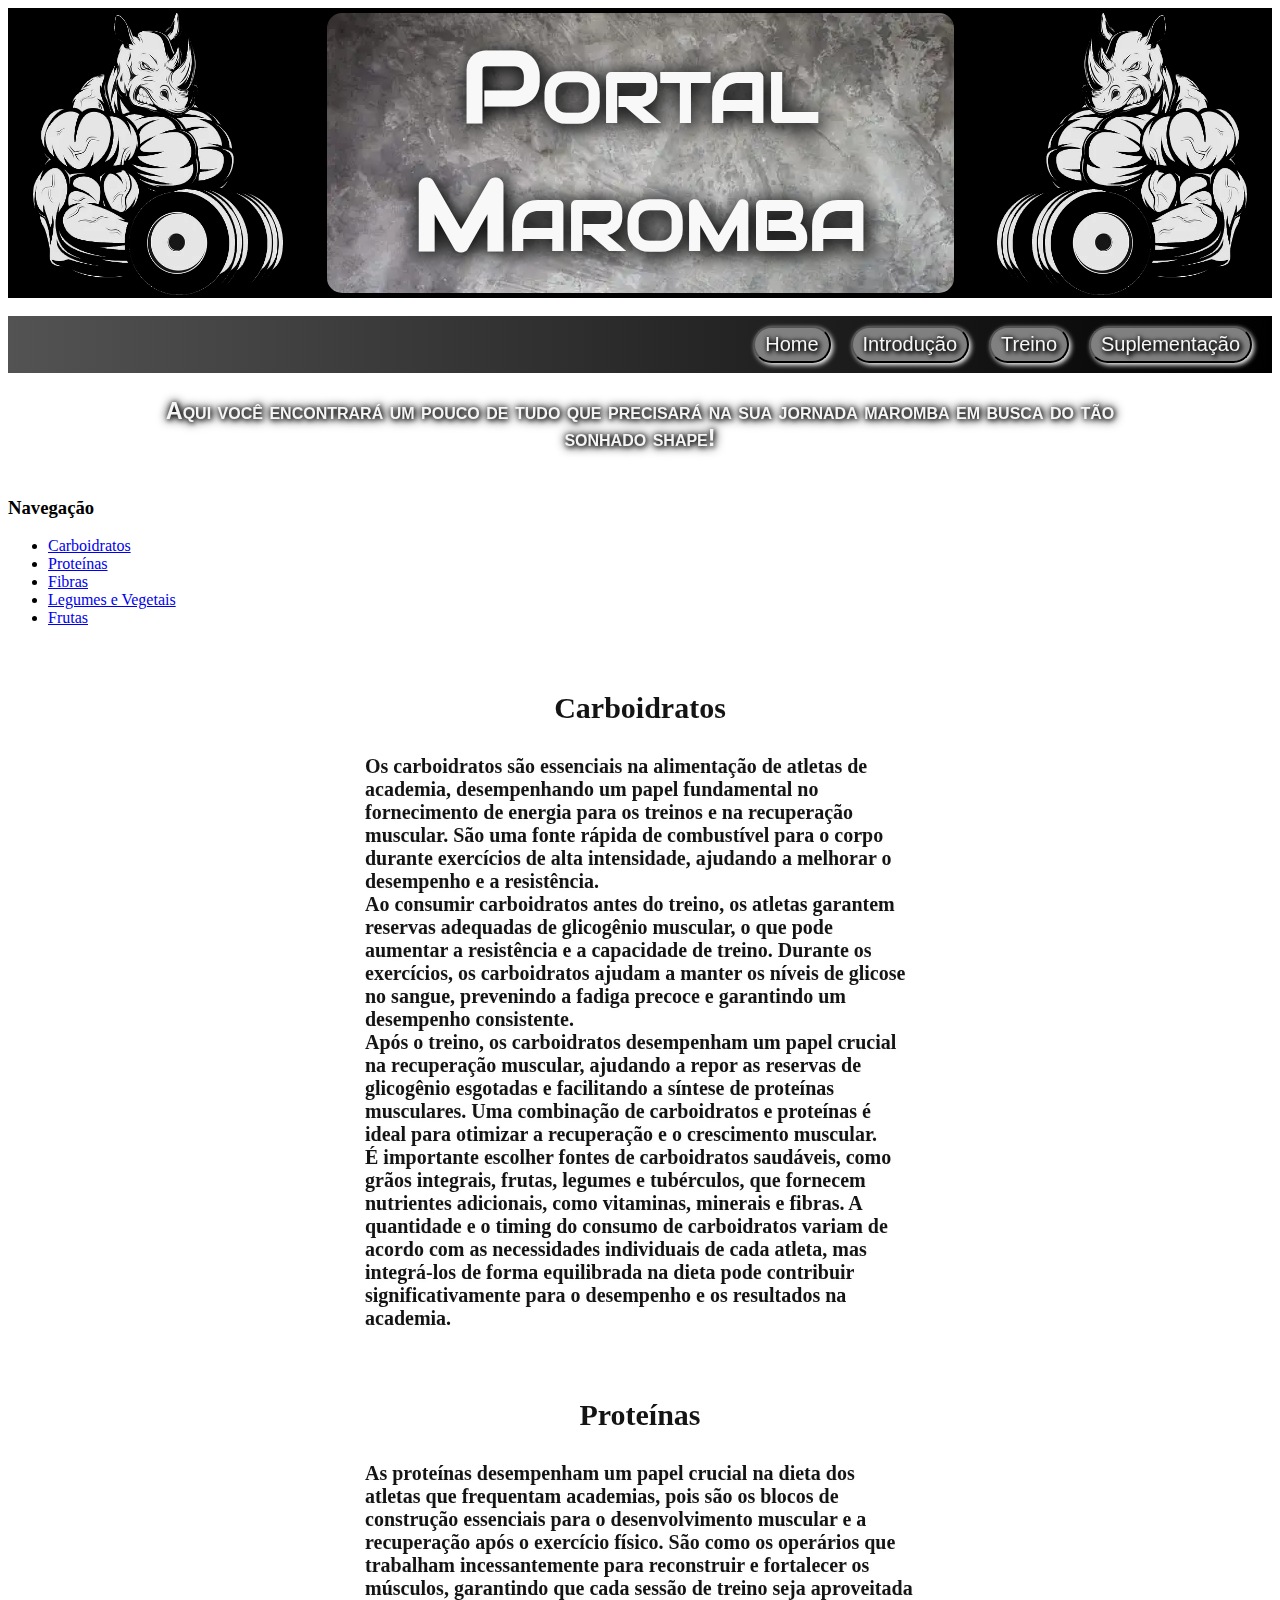
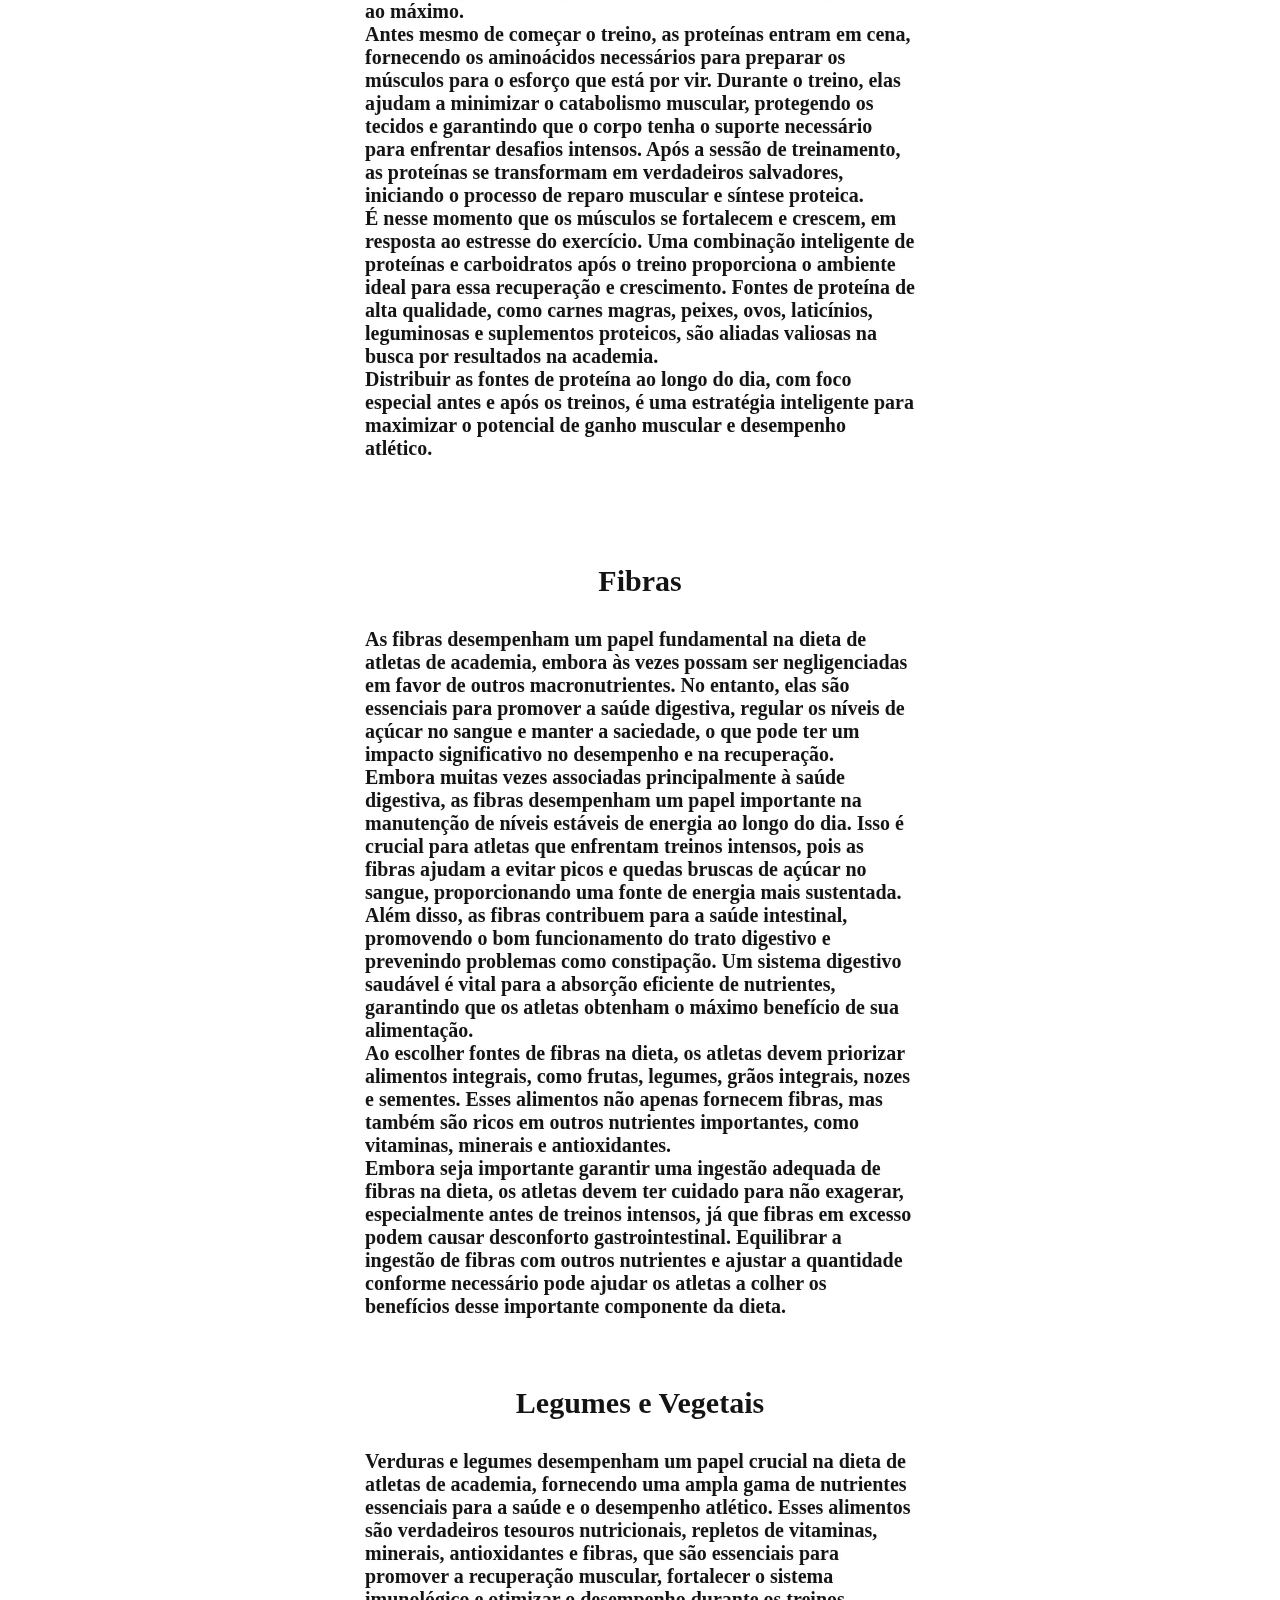
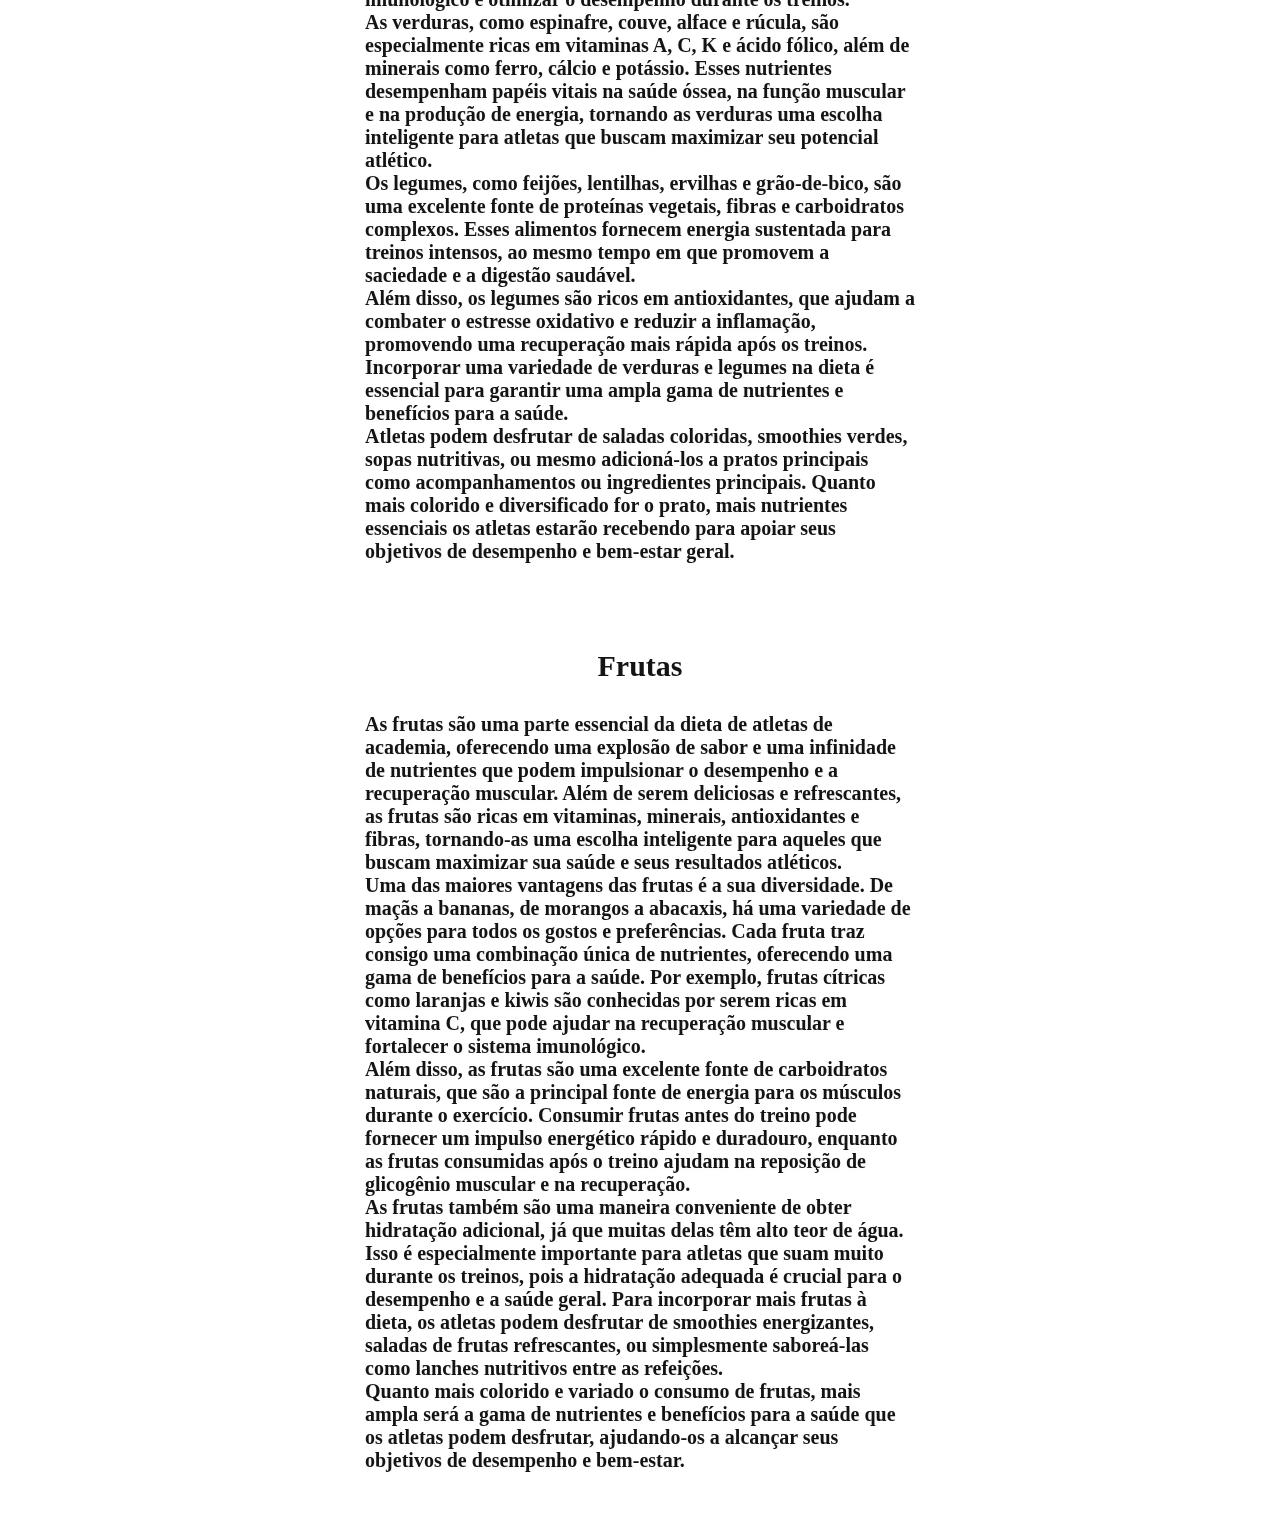
==== commit 1e930d29: "resolvido o erro git" ====
--- a/aliment.html
+++ b/aliment.html
@@ -6,12 +6,24 @@
     <title>Portal Maromba</title>
     <link rel="stylesheet" href="styles.css" />
     <link rel="icon" href="favicon.ico" type="image/x-icon" />
+    <link
+      rel="stylesheet"
+      href="https://fonts.googleapis.com/css?family=Audiowide"
+    />
   </head>
 
   <body>
     <header>
-      <div class="topo">
-        <img src="Imagens/TOPO.png" alt="TOPO" />
+      <div class="container0">
+        <div>
+          <img id="img-logo" src="Imagens/Rino-2.png" alt="Logo" />
+        </div>
+        <div id="logo">
+          <h1 id="site">Portal<br />Maromba</h1>
+        </div>
+        <div>
+          <img id="img-logo" src="Imagens/Rino-1.png" alt="Logo" />
+        </div>
       </div>
       <br />
       <div class="botoes-container">
--- a/styles.css
+++ b/styles.css
@@ -0,0 +1,140 @@
+body {
+  background-image: url("Imagens/cimento.jpg");
+}
+.container0 {
+  display: flex;
+  flex-direction: row;
+  flex-wrap: wrap;
+  height: 280px;
+  width: auto;
+  border: 5px solid black;
+  background-color: black;
+  justify-content: space-between;
+}
+
+#logo {
+  background-image: url(Imagens/cimento-queimado.jpg);
+  border-radius: 15px;
+  height: 280px;
+  width: 50%;
+}
+
+#site {
+  color: rgb(248, 248, 248);
+  text-align: center;
+  font-size: 100px;
+  font-family: audiowide, Haettenschweiler, "Arial Narrow Bold", sans-serif;
+  font-variant: small-caps;
+  text-shadow: 4px 4px 20px black;
+  margin: 10px 30px;
+  filter: drop-shadow(0px 0px 10px rgb(83, 83, 83));
+}
+
+#img-logo {
+  width: 250px;
+  height: 282px;
+  margin: 0px 20px;
+}
+
+.flex {
+  display: flex;
+  background-image: url(Imagens/cimento-queimado.jpg);
+  max-width: 80%;
+  max-height: 240px;
+  border: 3px solid black;
+  border-radius: 15px;
+  overflow: hidden;
+  box-shadow: 2px 2px 7px black;
+}
+
+.__img {
+  width: 350px;
+  height: 240px;
+  overflow: hidden;
+  border-radius: 15px;
+  outline: 3px solid black;
+}
+.__img img {
+  height: 240px;
+  width: 350px;
+}
+
+article {
+  width: 550px;
+
+  margin: auto;
+  font-family: Georgia, "Times New Roman", Times, serif;
+  color: rgb(20, 20, 20);
+}
+
+article p {
+  font-weight: bold;
+  font-size: 20px;
+  text-shadow: 1px 1px 5px rgb(247, 246, 246);
+  filter: drop-shadow(0px 0px 3px white);
+}
+
+article h3 {
+  font-weight: bold;
+  font-size: 30px;
+  text-shadow: 2px 2px 5px white;
+  text-align: center;
+  filter: drop-shadow(0px 0px 3px white);
+}
+.botoes-container {
+  background-image: linear-gradient(to right, rgb(83, 83, 83), black);
+  padding: 10px;
+  display: flex;
+  justify-content: flex-end;
+}
+
+.botao-menu {
+  height: auto;
+  background-color: gray;
+  padding: 5px;
+  border-radius: 20px;
+  border: 1px 2px 2px 1px solid black;
+  box-shadow: 2px 2px 5px white;
+  margin: 0px 10px;
+}
+
+.botao-menu a {
+  font-size: 20px;
+  font-family: Verdana, Geneva, Tahoma, sans-serif;
+  text-align: center;
+  text-decoration: none;
+  color: whitesmoke;
+  margin: 5px;
+  text-shadow: 2px 2px 4px black;
+  filter: drop-shadow(0px 0px 2px black);
+}
+
+section {
+  margin: auto;
+}
+
+.apresentacao {
+  margin: 0px auto 10px;
+  color: whitesmoke;
+  font-size: 20px;
+  font-family: Verdana, Geneva, Tahoma, sans-serif;
+  text-align: center;
+  padding: 2px;
+  font-variant: small-caps;
+  width: 80%;
+  filter: drop-shadow(0px 0px 5px black);
+  text-shadow: 1px 1px 5px black;
+}
+
+.bem-vindos {
+  margin: 5px auto 0px;
+  color: black;
+  font-size: 22px;
+  font-family: audiowide, Haettenschweiler, "Arial Narrow Bold", sans-serif;
+  text-align: center;
+  font-variant: small-caps;
+  width: 80%;
+  filter: drop-shadow(0px 0px 5px black);
+  text-shadow: 1px 1px 5px white;
+  align-items: center;
+}
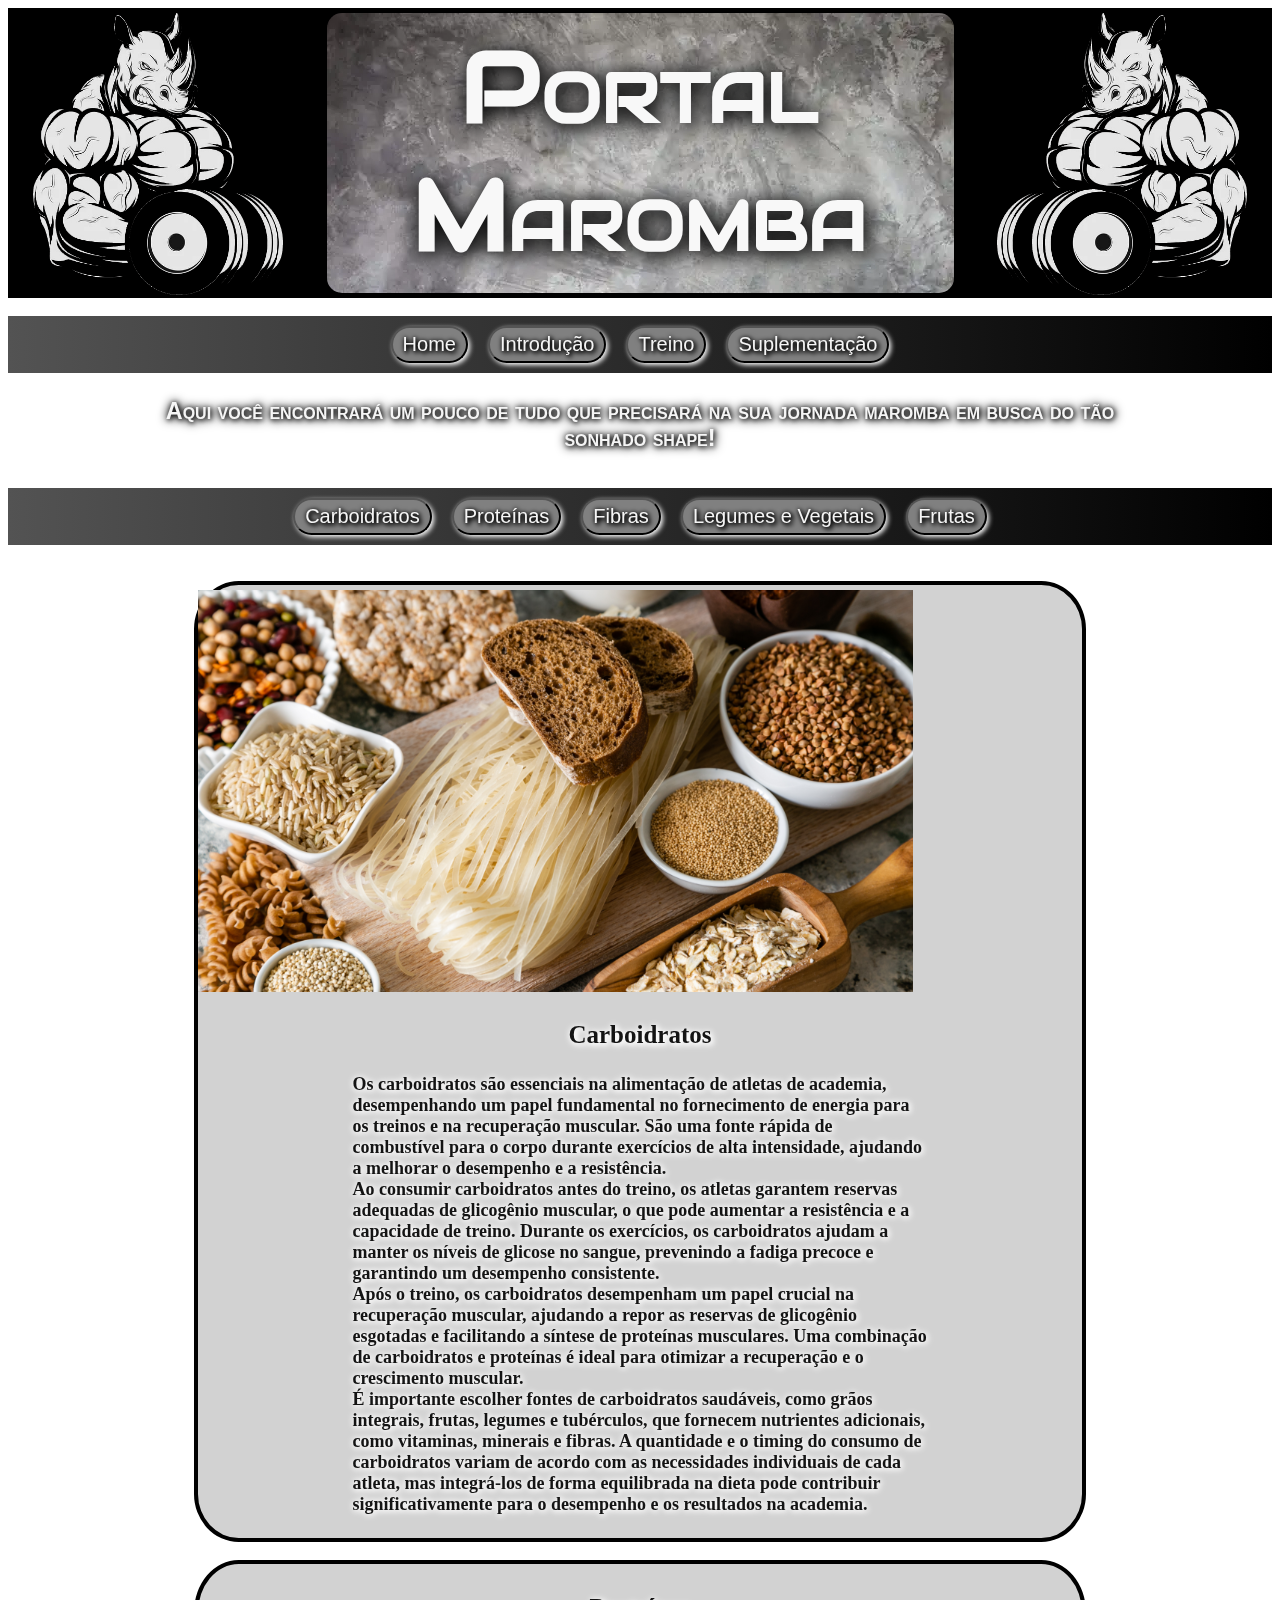
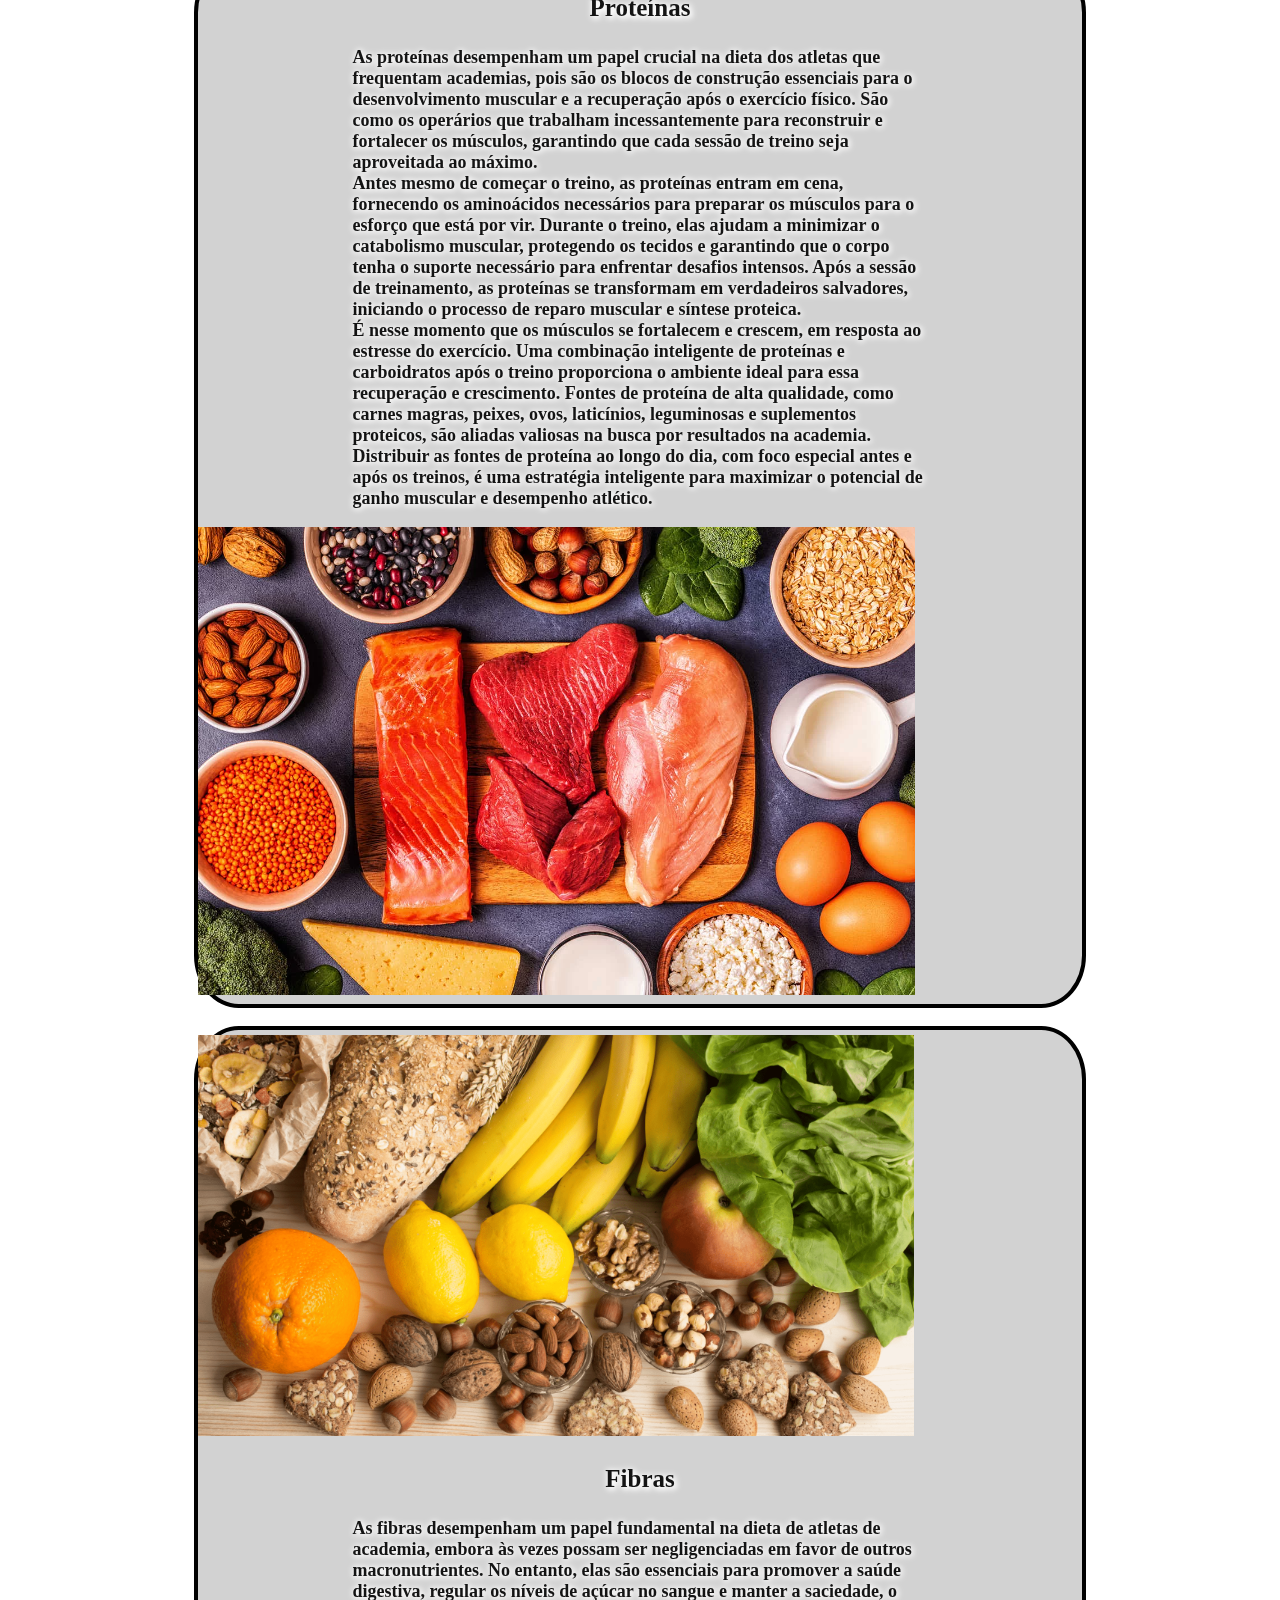
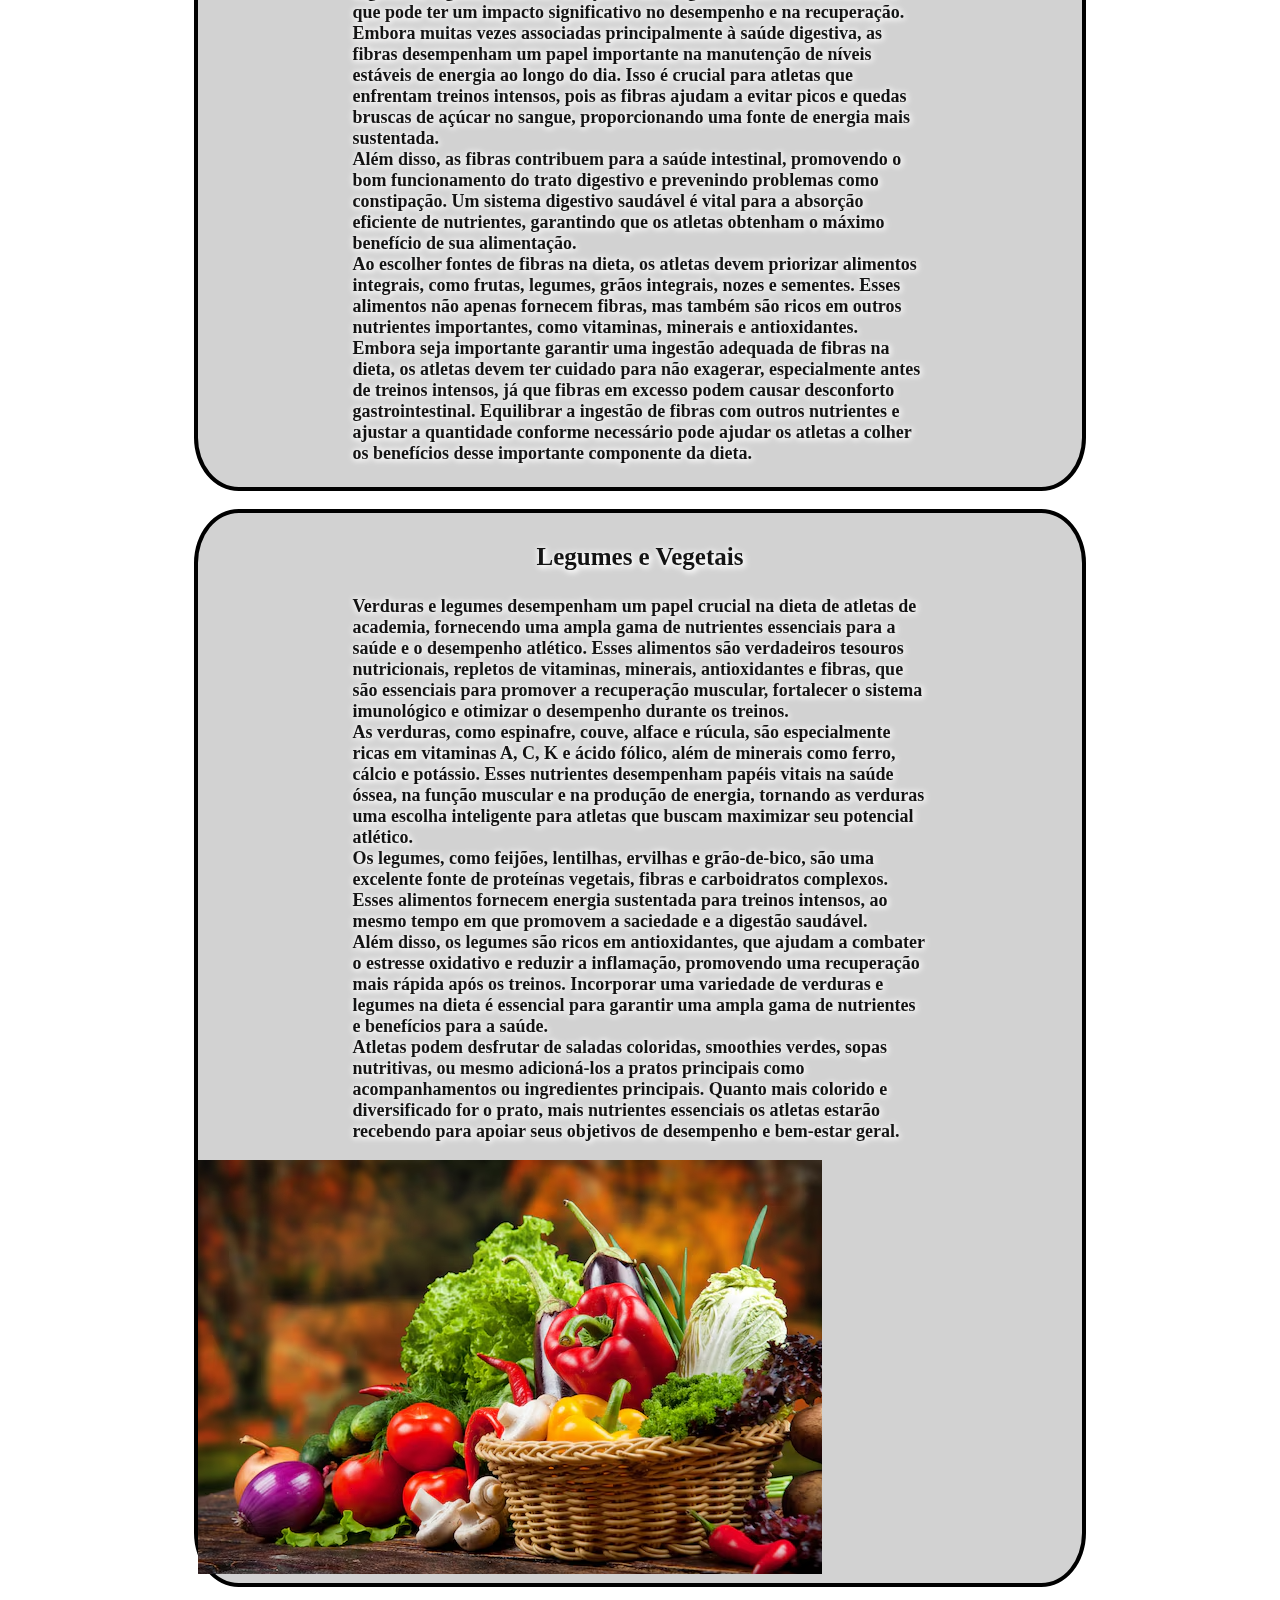
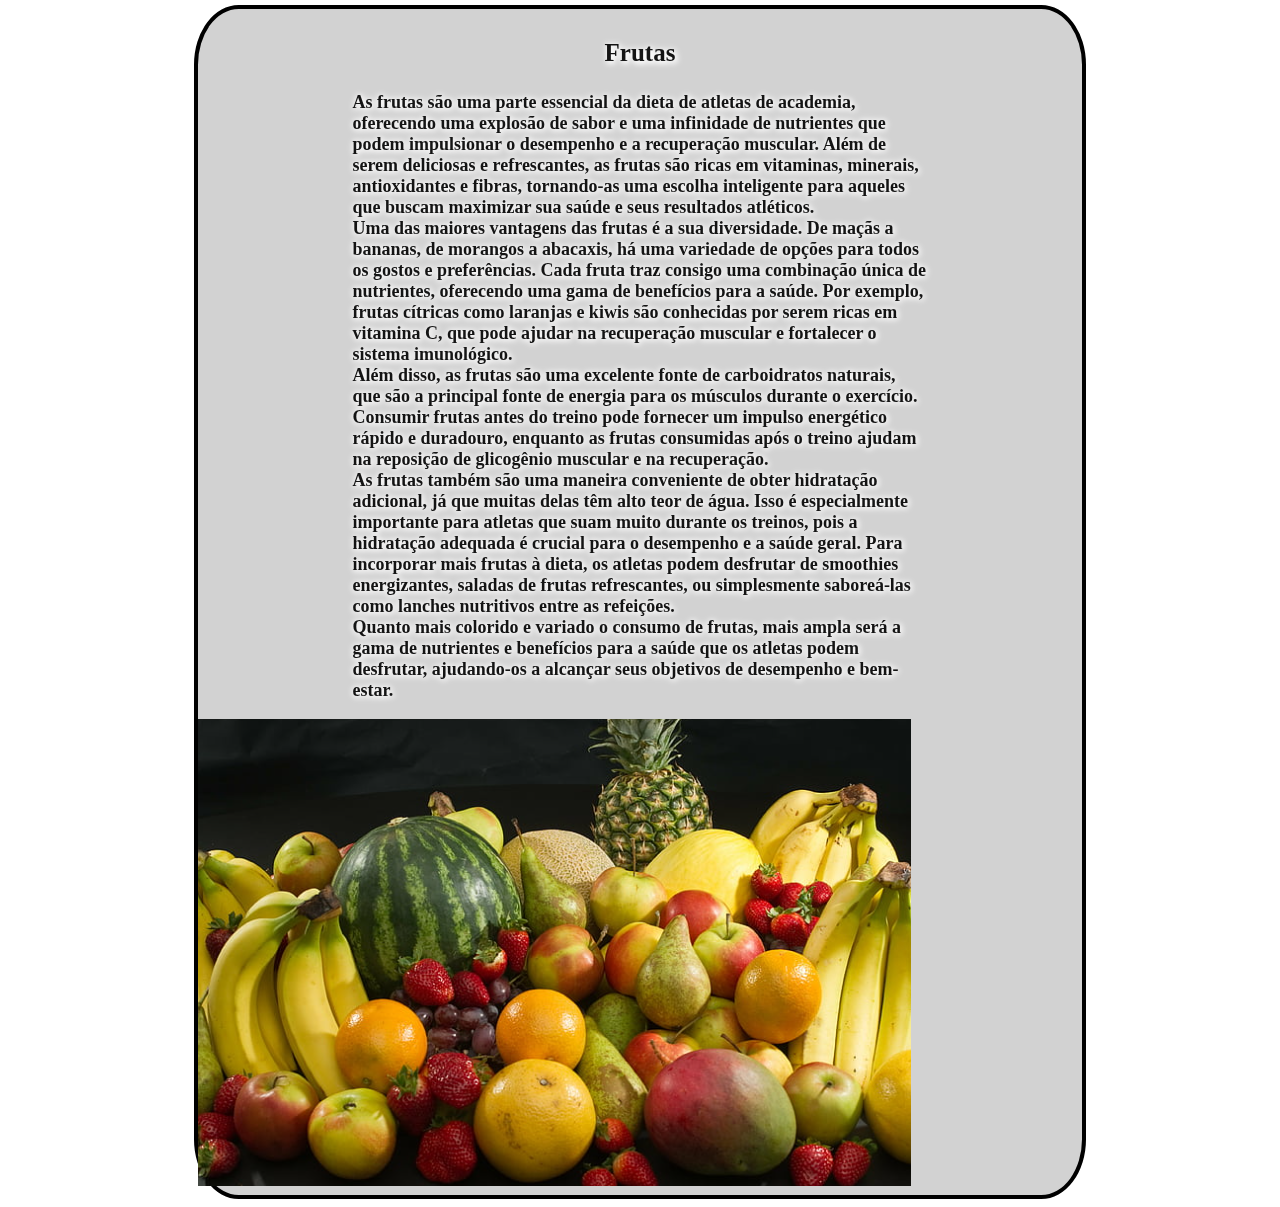
==== commit 9587e37a: "Modificado 2" ====
--- a/aliment.html
+++ b/aliment.html
@@ -4,7 +4,7 @@
     <meta charset="UTF-8" />
     <meta name="viewport" content="width=device-width, initial-scale=1.0" />
     <title>Portal Maromba</title>
-    <link rel="stylesheet" href="styles.css" />
+    <link rel="stylesheet" href="aliment.css" />
     <link rel="icon" href="favicon.ico" type="image/x-icon" />
     <link
       rel="stylesheet"
@@ -46,17 +46,21 @@
       </div>
     </main>
     <nav id="navbar">
-      <h3>Navegação</h3>
-      <ul>
-        <li><a href="#carbo">Carboidratos</a></li>
-        <li><a href="#protein">Proteínas</a></li>
-        <li><a href="#fibra">Fibras</a></li>
-        <li><a href="#legveg">Legumes e Vegetais</a></li>
-        <li><a href="#fruta">Frutas</a></li>
-      </ul>
+      <div class="botoes-container">
+        <button class="botao-menu"><a href="#carbo">Carboidratos</a></button>
+        <button class="botao-menu"><a href="#protein">Proteínas</a></button>
+        <button class="botao-menu"><a href="#fibra">Fibras</a></button>
+        <button class="botao-menu">
+          <a href="#legveg">Legumes e Vegetais</a>
+        </button>
+        <button class="botao-menu"><a href="#fruta">Frutas</a></button>
+      </div>
     </nav>
+    <br />
+    <br />
+
     <section id="carbo">
-      <img src="" alt="" />
+      <img src="Imagens/carbo.png" alt="Carboidratos" />
 
       <article class="carbo">
         <h3>Carboidratos</h3>
@@ -115,11 +119,11 @@
           potencial de ganho muscular e desempenho atlético.
         </p>
       </article>
-      <img src="" alt="" />
+      <img src="Imagens/protein-2.png" alt="Proteínas" />
     </section>
     <br />
     <section id="fibra">
-      <img src="" alt="" />
+      <img src="Imagens/fibra.png" alt="Fibras" />
       <article class="fibras">
         <h3>Fibras</h3>
         <p>
@@ -189,7 +193,7 @@
           geral.
         </p>
       </article>
-      <img src="" alt="" />
+      <img src="Imagens/legveg-2.png" alt="Legumes e Vegetais" />
     </section>
     <br />
     <section id="fruta">
@@ -229,7 +233,7 @@
           bem-estar.
         </p>
       </article>
-      <img src="" alt="" />
+      <img src="Imagens/fruta-2.png" alt="Frutas" />
     </section>
   </body>
 </html>
--- a/aliment.css
+++ b/aliment.css
@@ -0,0 +1,132 @@
+body {
+  background-image: url("Imagens/cimento.jpg");
+}
+.container0 {
+  display: flex;
+  flex-direction: row;
+  flex-wrap: wrap;
+  height: 280px;
+  width: auto;
+  border: 5px solid black;
+  background-color: black;
+  justify-content: space-between;
+}
+
+#logo {
+  background-image: url(Imagens/cimento-queimado.jpg);
+  border-radius: 15px;
+  height: 280px;
+  width: 50%;
+}
+
+#site {
+  color: rgb(248, 248, 248);
+  text-align: center;
+  font-size: 100px;
+  font-family: audiowide, Haettenschweiler, "Arial Narrow Bold", sans-serif;
+  font-variant: small-caps;
+  text-shadow: 4px 4px 20px black;
+  margin: 10px 30px;
+  filter: drop-shadow(0px 0px 10px rgb(83, 83, 83));
+}
+
+#img-logo {
+  width: 250px;
+  height: 282px;
+  margin: 0px 20px;
+}
+
+.flex {
+  display: flex;
+  background-image: url(Imagens/cimento-queimado.jpg);
+  max-width: 80%;
+  max-height: 240px;
+  border: 3px solid black;
+  border-radius: 15px;
+  overflow: hidden;
+  box-shadow: 2px 2px 7px black;
+}
+
+.__img {
+  width: 350px;
+  height: 240px;
+  overflow: hidden;
+  border-radius: 15px;
+  outline: 3px solid black;
+}
+.__img img {
+  height: 240px;
+  width: 350px;
+}
+
+article {
+  max-width: 65%;
+  margin: auto;
+  font-family: Georgia, "Times New Roman", Times, serif;
+  color: rgb(20, 20, 20);
+}
+
+article p {
+  font-weight: bold;
+  font-size: 18px;
+  text-shadow: 1px 1px 5px rgb(247, 246, 246);
+  filter: drop-shadow(0px 0px 3px white);
+}
+
+article h3 {
+  font-weight: bold;
+  font-size: 25px;
+  text-shadow: 2px 2px 5px white;
+  text-align: center;
+  filter: drop-shadow(0px 0px 3px white);
+}
+.botoes-container {
+  background-image: linear-gradient(to right, rgb(83, 83, 83), black);
+  padding: 10px;
+  display: flex;
+  justify-content: center;
+}
+
+.botao-menu {
+  height: auto;
+  background-color: gray;
+  padding: 5px;
+  border-radius: 20px;
+  border: 1px 2px 2px 1px solid black;
+  box-shadow: 2px 2px 5px white;
+  margin: 0px 10px;
+}
+
+.botao-menu a {
+  font-size: 20px;
+  font-family: Verdana, Geneva, Tahoma, sans-serif;
+  text-align: center;
+  text-decoration: none;
+  color: whitesmoke;
+  margin: 5px;
+  text-shadow: 2px 2px 4px black;
+  filter: drop-shadow(0px 0px 2px black);
+}
+
+section {
+  margin: auto;
+  padding-top: 5px;
+  padding-bottom: 5px;
+  background-color: rgba(189, 188, 188, 0.678);
+  max-width: 70%;
+  border-radius: 5%;
+  border: 4px solid black;
+}
+
+.apresentacao {
+  margin: 0px auto 10px;
+  color: whitesmoke;
+  font-size: 20px;
+  font-family: Verdana, Geneva, Tahoma, sans-serif;
+  text-align: center;
+  padding: 2px;
+  font-variant: small-caps;
+  width: 80%;
+  filter: drop-shadow(0px 0px 5px black);
+  text-shadow: 1px 1px 5px black;
+}
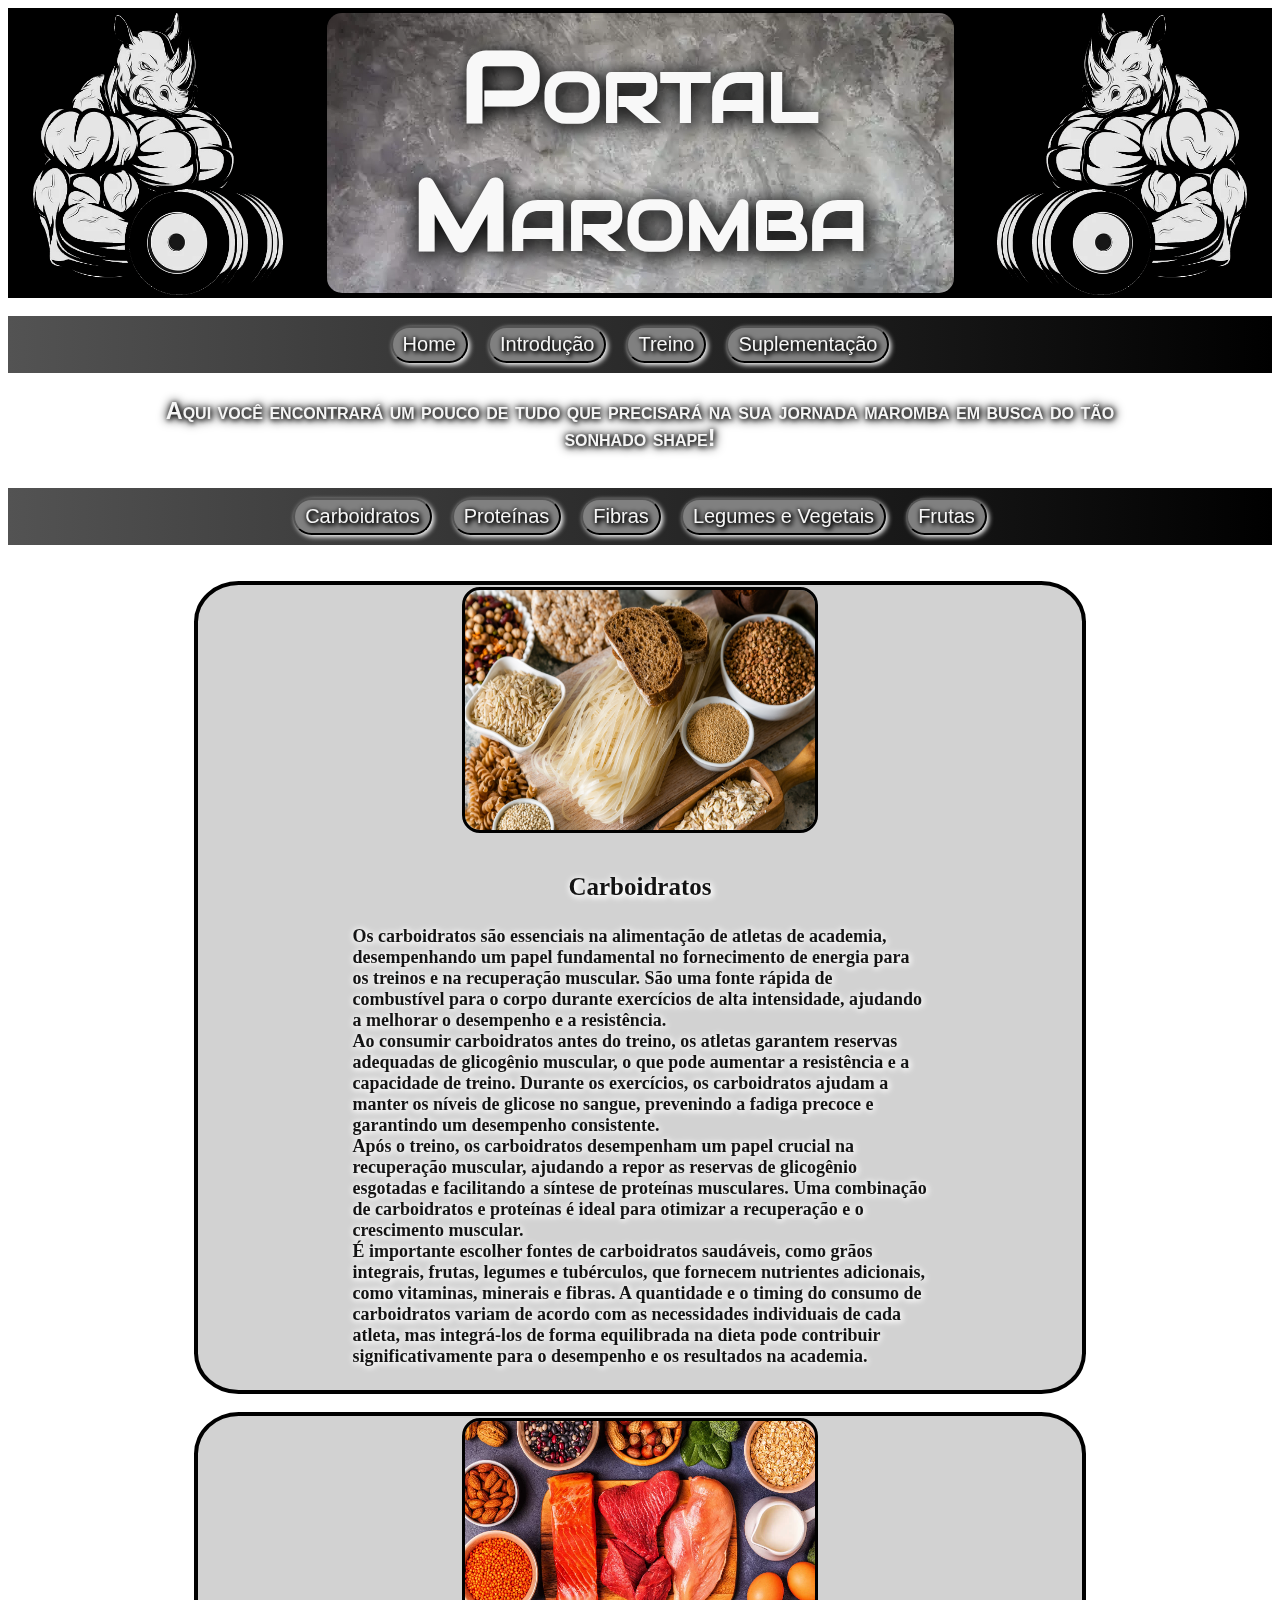
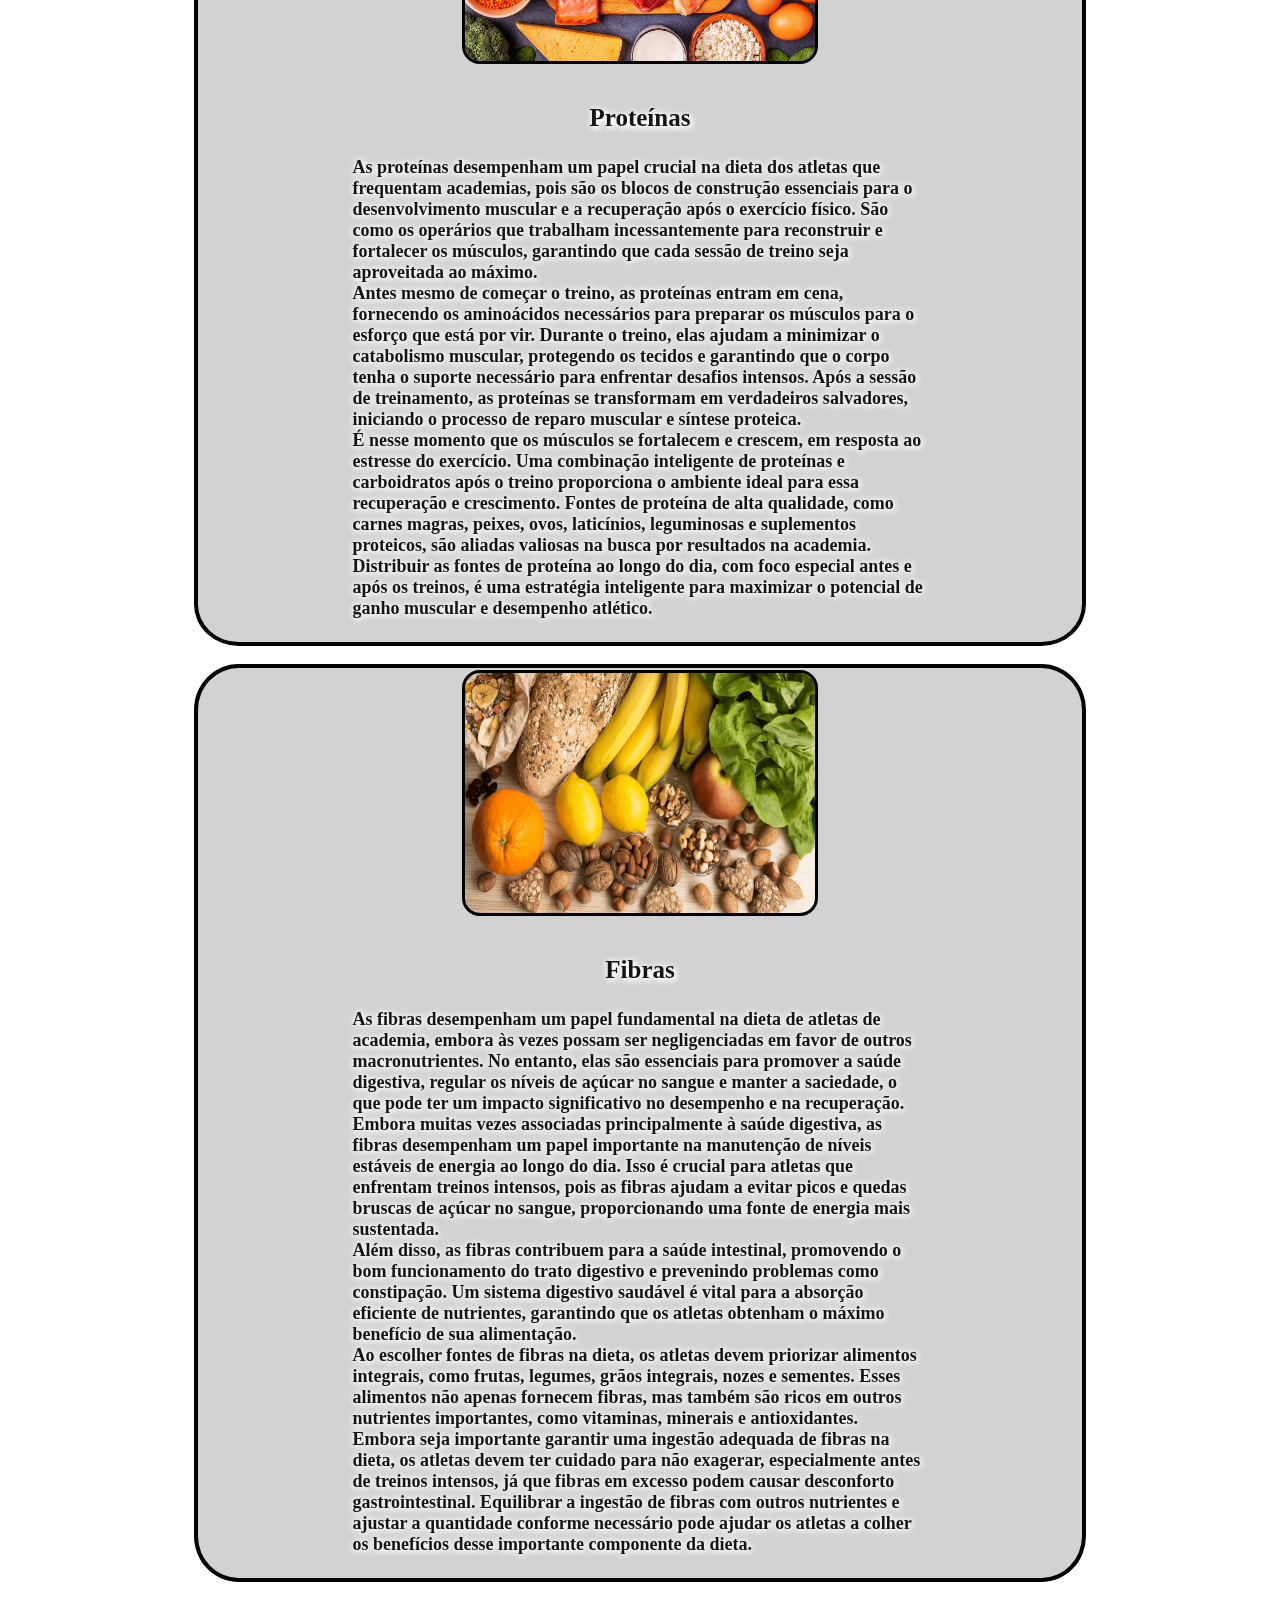
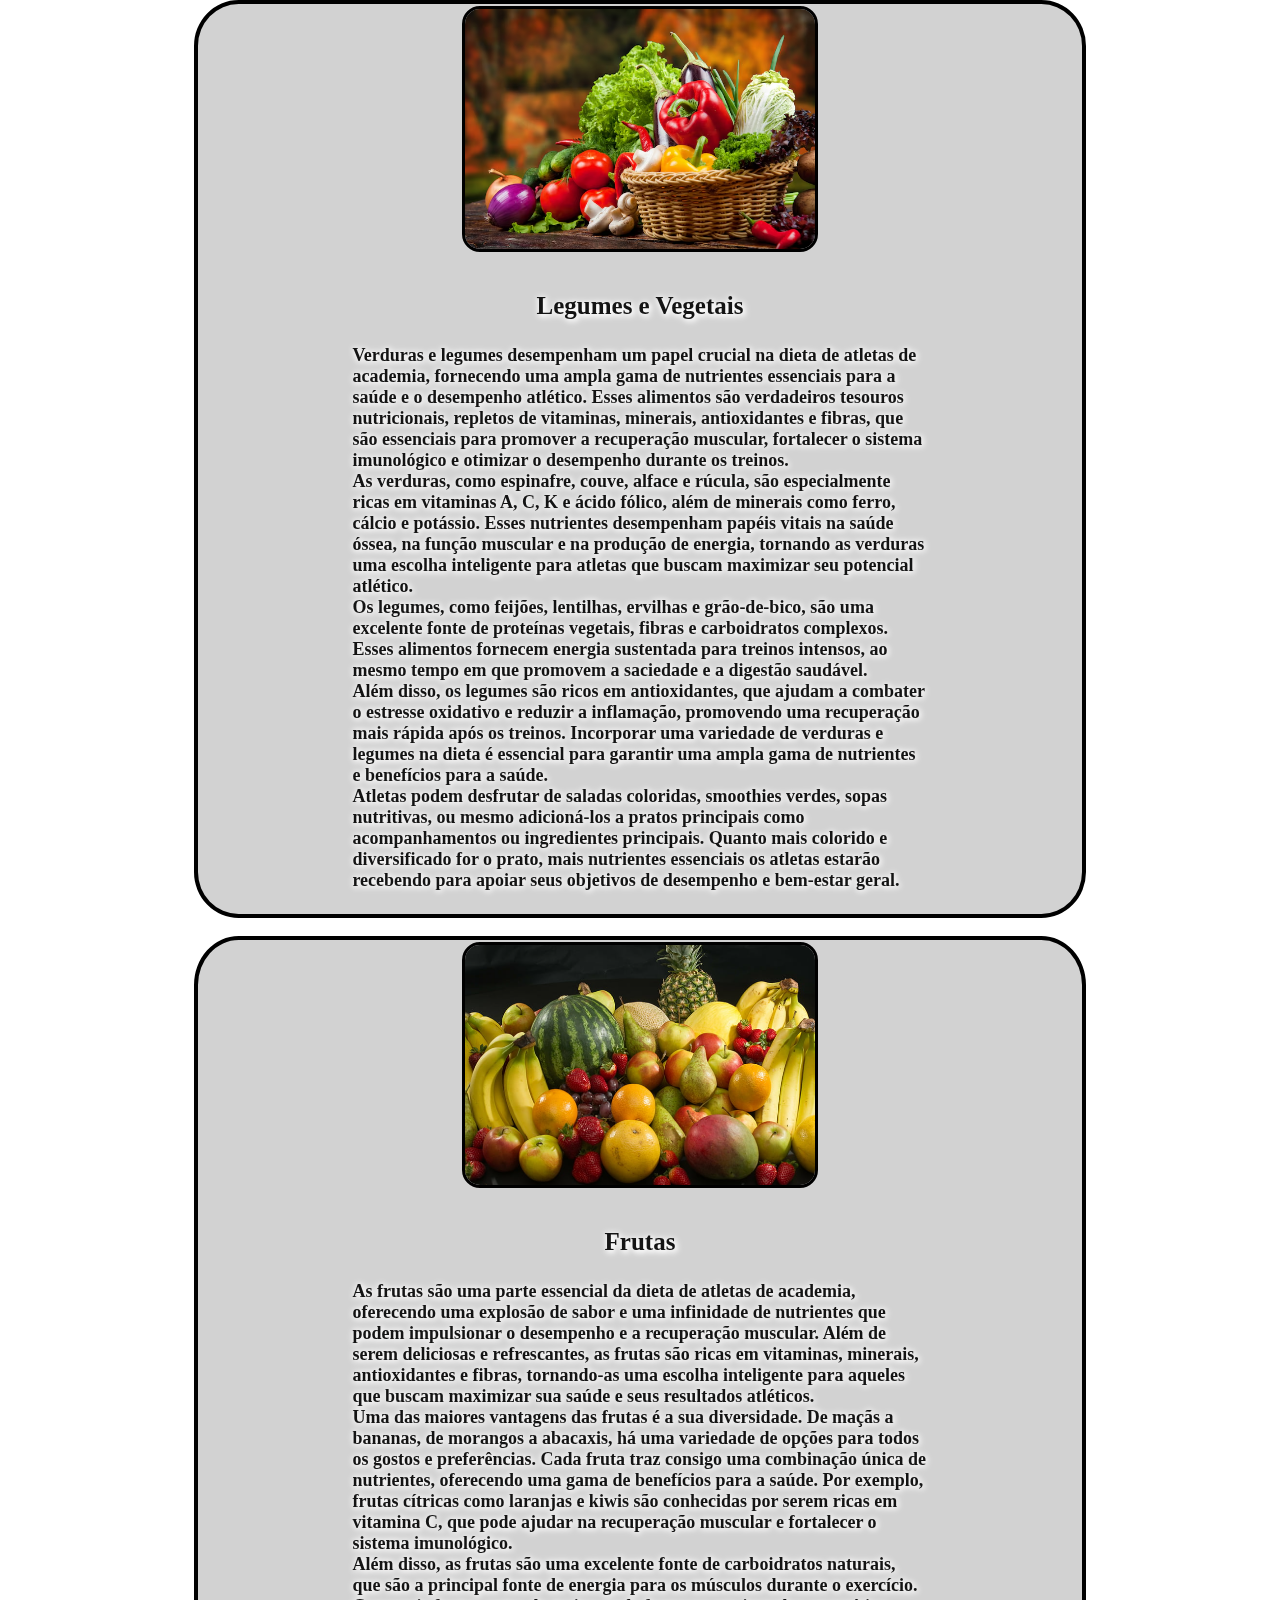
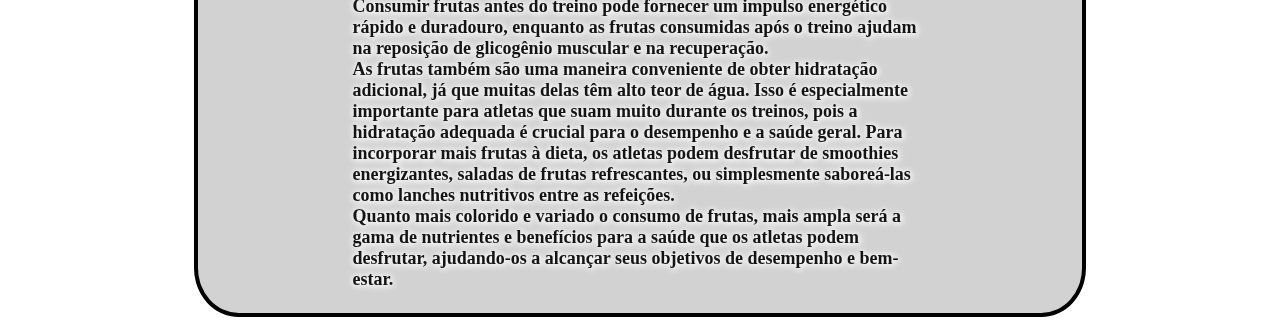
==== commit 11987cb2: "Falta pouco" ====
--- a/aliment.html
+++ b/aliment.html
@@ -60,8 +60,10 @@
     <br />
 
     <section id="carbo">
-      <img src="Imagens/carbo.png" alt="Carboidratos" />
-
+      <div class="__img">
+        <img src="Imagens/carbo.png" alt="Carboidratos" />
+      </div>
+      <br />
       <article class="carbo">
         <h3>Carboidratos</h3>
         <p>
@@ -92,6 +94,10 @@
     </section>
     <br />
     <section id="protein">
+      <div class="__img">
+        <img src="Imagens/protein-2.png" alt="Proteínas" />
+      </div>
+      <br />
       <article class="protein">
         <h3>Proteínas</h3>
         <p>
@@ -119,11 +125,13 @@
           potencial de ganho muscular e desempenho atlético.
         </p>
       </article>
-      <img src="Imagens/protein-2.png" alt="Proteínas" />
     </section>
     <br />
     <section id="fibra">
-      <img src="Imagens/fibra.png" alt="Fibras" />
+      <div class="__img">
+        <img src="Imagens/fibra.png" alt="Fibras" />
+      </div>
+      <br />
       <article class="fibras">
         <h3>Fibras</h3>
         <p>
@@ -161,6 +169,10 @@
 
     <br />
     <section id="legveg">
+      <div class="__img">
+        <img src="Imagens/legveg-2.png" alt="Legumes e Vegetais" />
+      </div>
+      <br />
       <article class="legveg">
         <h3>Legumes e Vegetais</h3>
         <p>
@@ -193,10 +205,13 @@
           geral.
         </p>
       </article>
-      <img src="Imagens/legveg-2.png" alt="Legumes e Vegetais" />
     </section>
     <br />
     <section id="fruta">
+      <div class="__img">
+        <img src="Imagens/fruta-2.png" alt="Frutas" />
+      </div>
+      <br />
       <article class="fruta">
         <h3>Frutas</h3>
         <p>
@@ -233,7 +248,6 @@
           bem-estar.
         </p>
       </article>
-      <img src="Imagens/fruta-2.png" alt="Frutas" />
     </section>
   </body>
 </html>
--- a/aliment.css
+++ b/aliment.css
@@ -109,6 +109,8 @@
 }
 
 section {
+  display: flex;
+  flex-direction: column;
   margin: auto;
   padding-top: 5px;
   padding-bottom: 5px;
@@ -116,6 +118,7 @@
   max-width: 70%;
   border-radius: 5%;
   border: 4px solid black;
+  align-items: center;
 }
 
 .apresentacao {
@@ -130,3 +133,26 @@
   filter: drop-shadow(0px 0px 5px black);
   text-shadow: 1px 1px 5px black;
 }
+
+.botao-menu:hover {
+  border: 1px 2px 2px 1px solid greenyellow;
+  box-shadow: 2px 2px 5px greenyellow;
+}
+span:hover {
+  color: greenyellow;
+  text-shadow: 2px 2px 5px black;
+  filter: drop-shadow(0px 0px 3px black);
+}
+
+.__img {
+  width: 350px;
+  height: 240px;
+  overflow: hidden;
+  border-radius: 15px;
+  outline: 3px solid black;
+  position: center;
+}
+.__img img {
+  height: 240px;
+  width: 350px;
+}
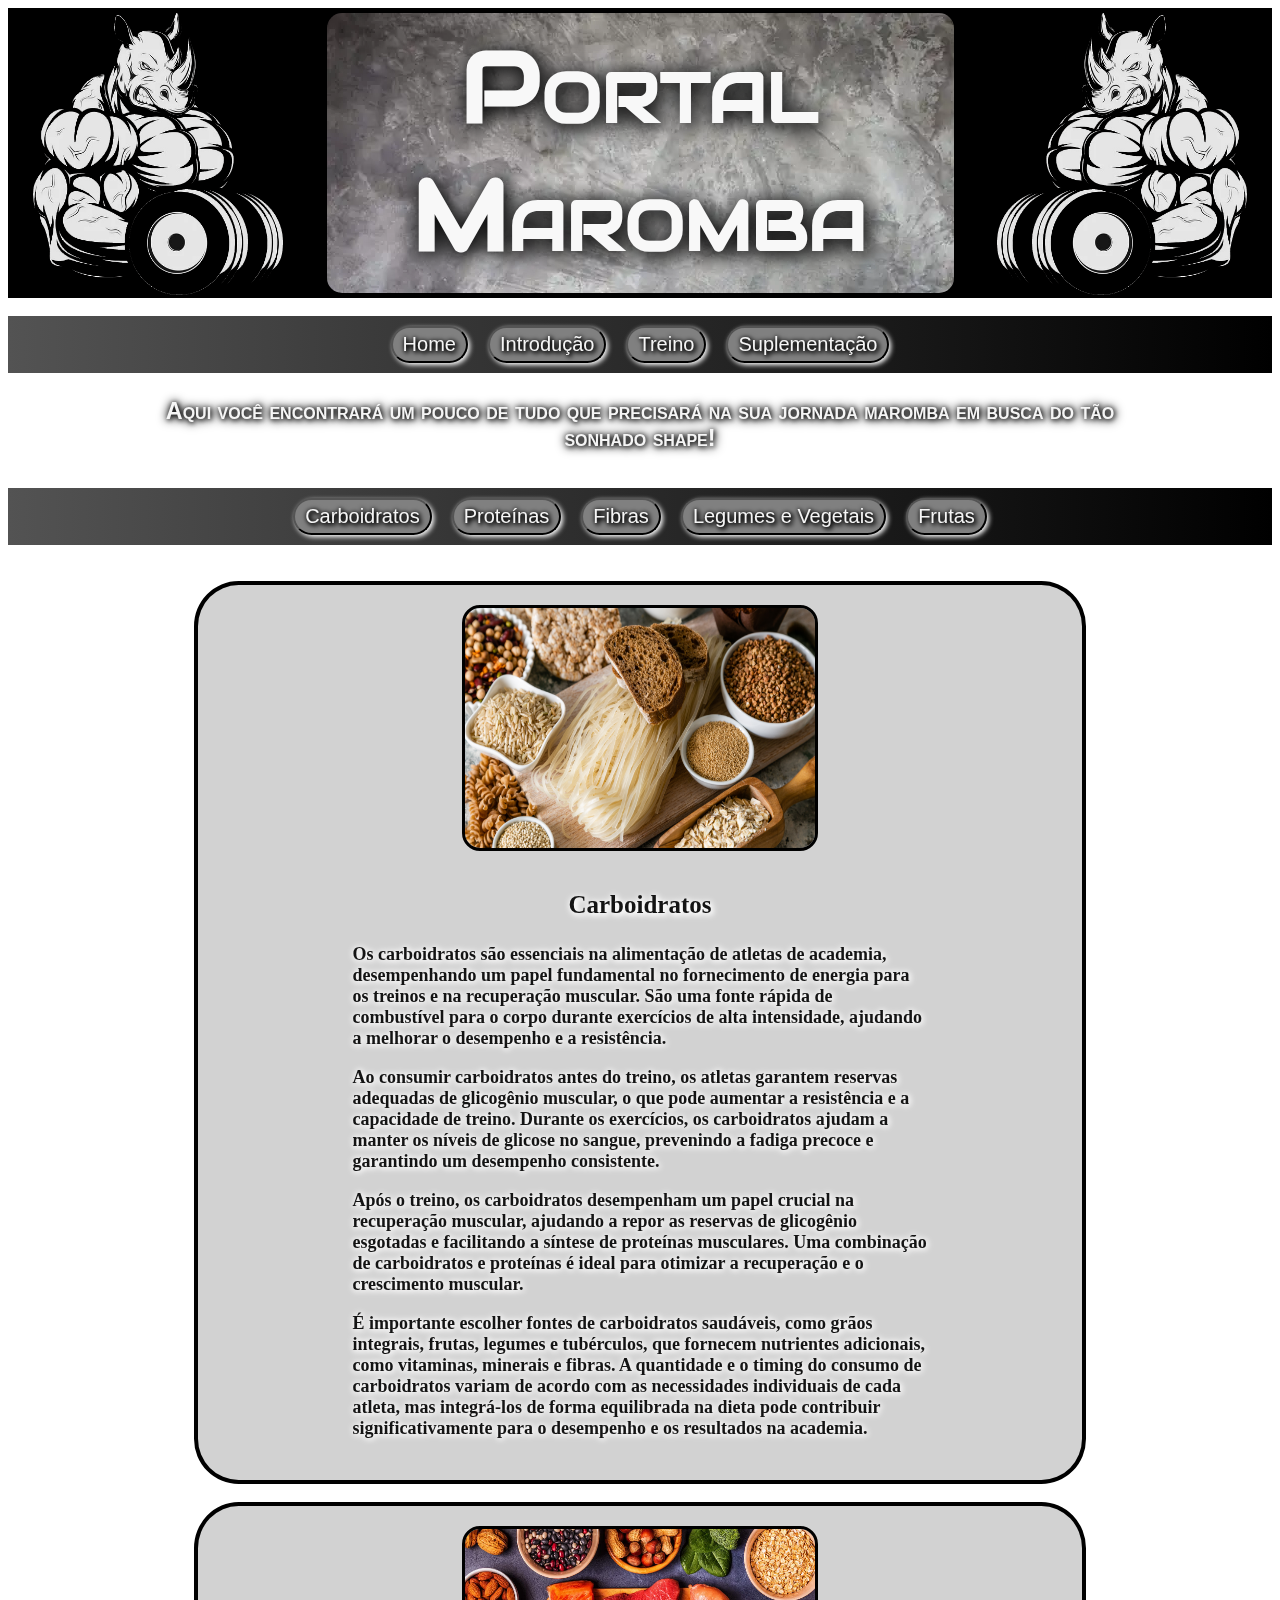
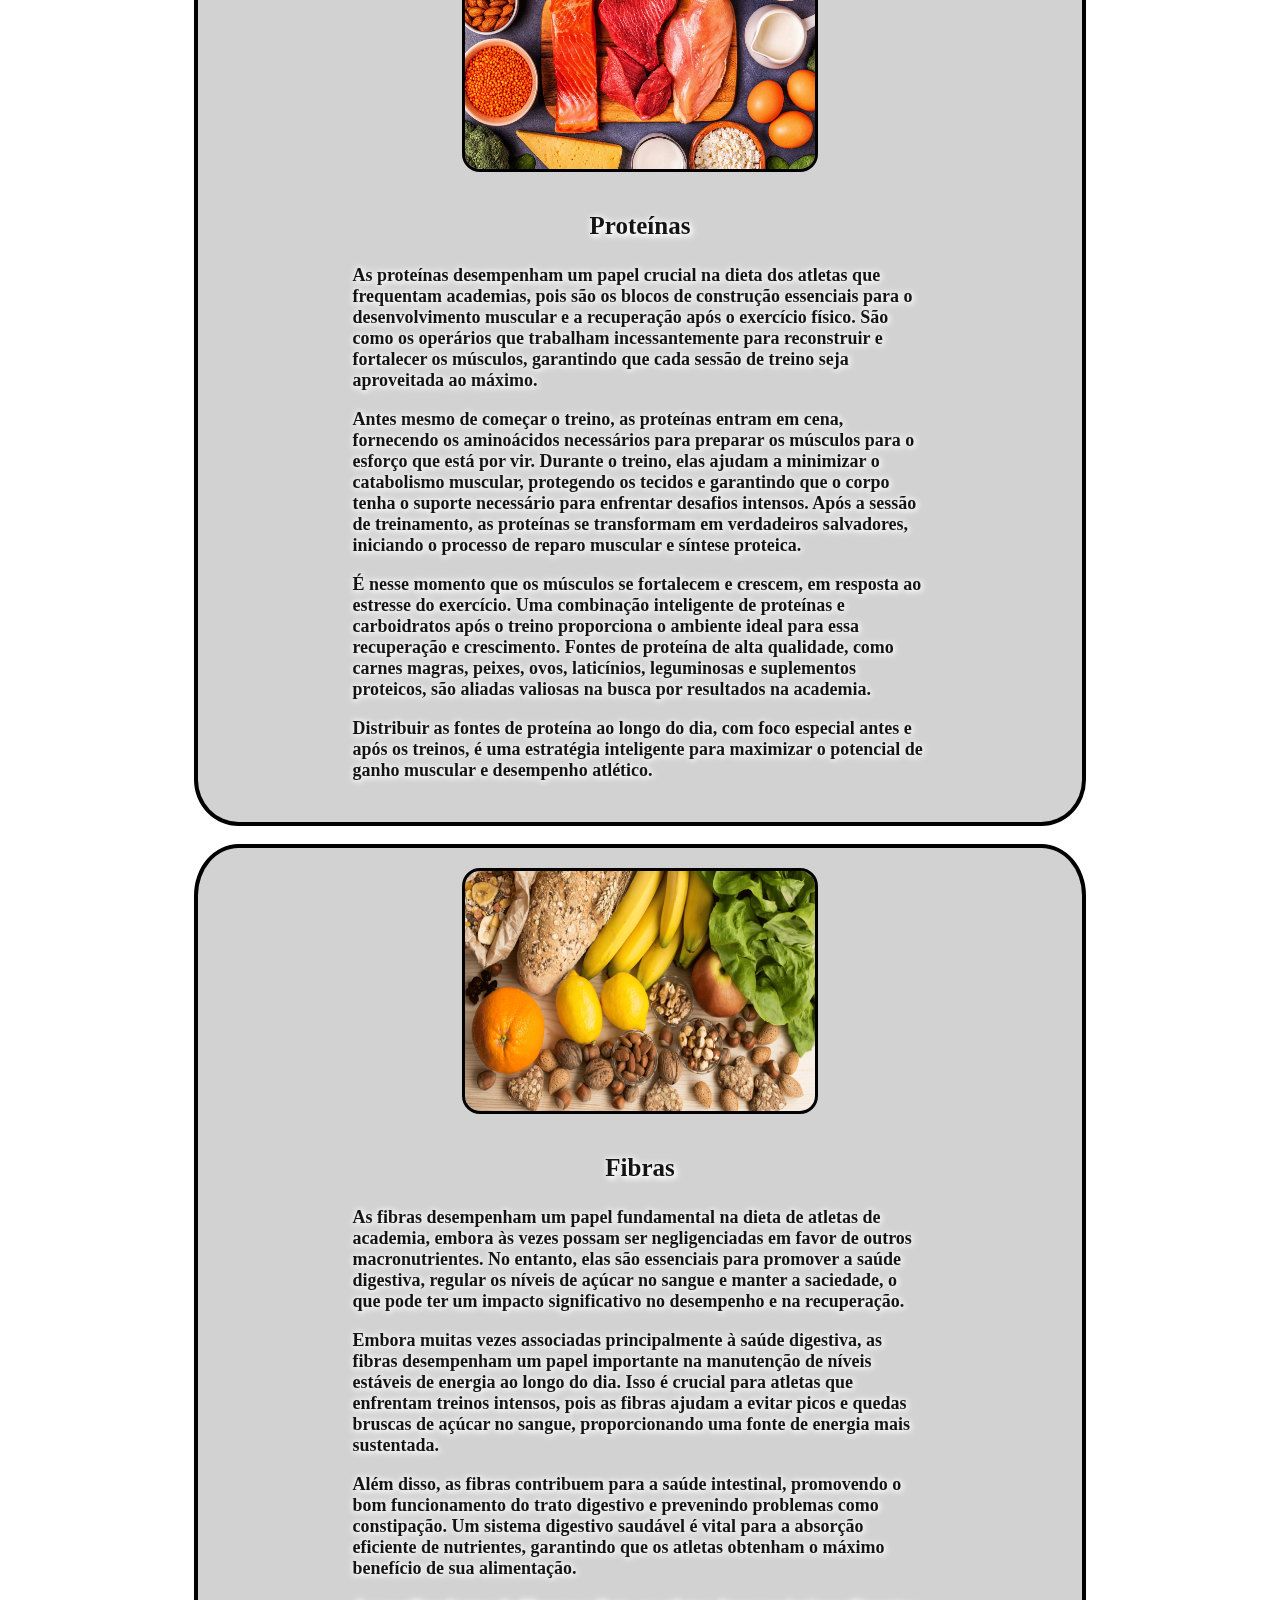
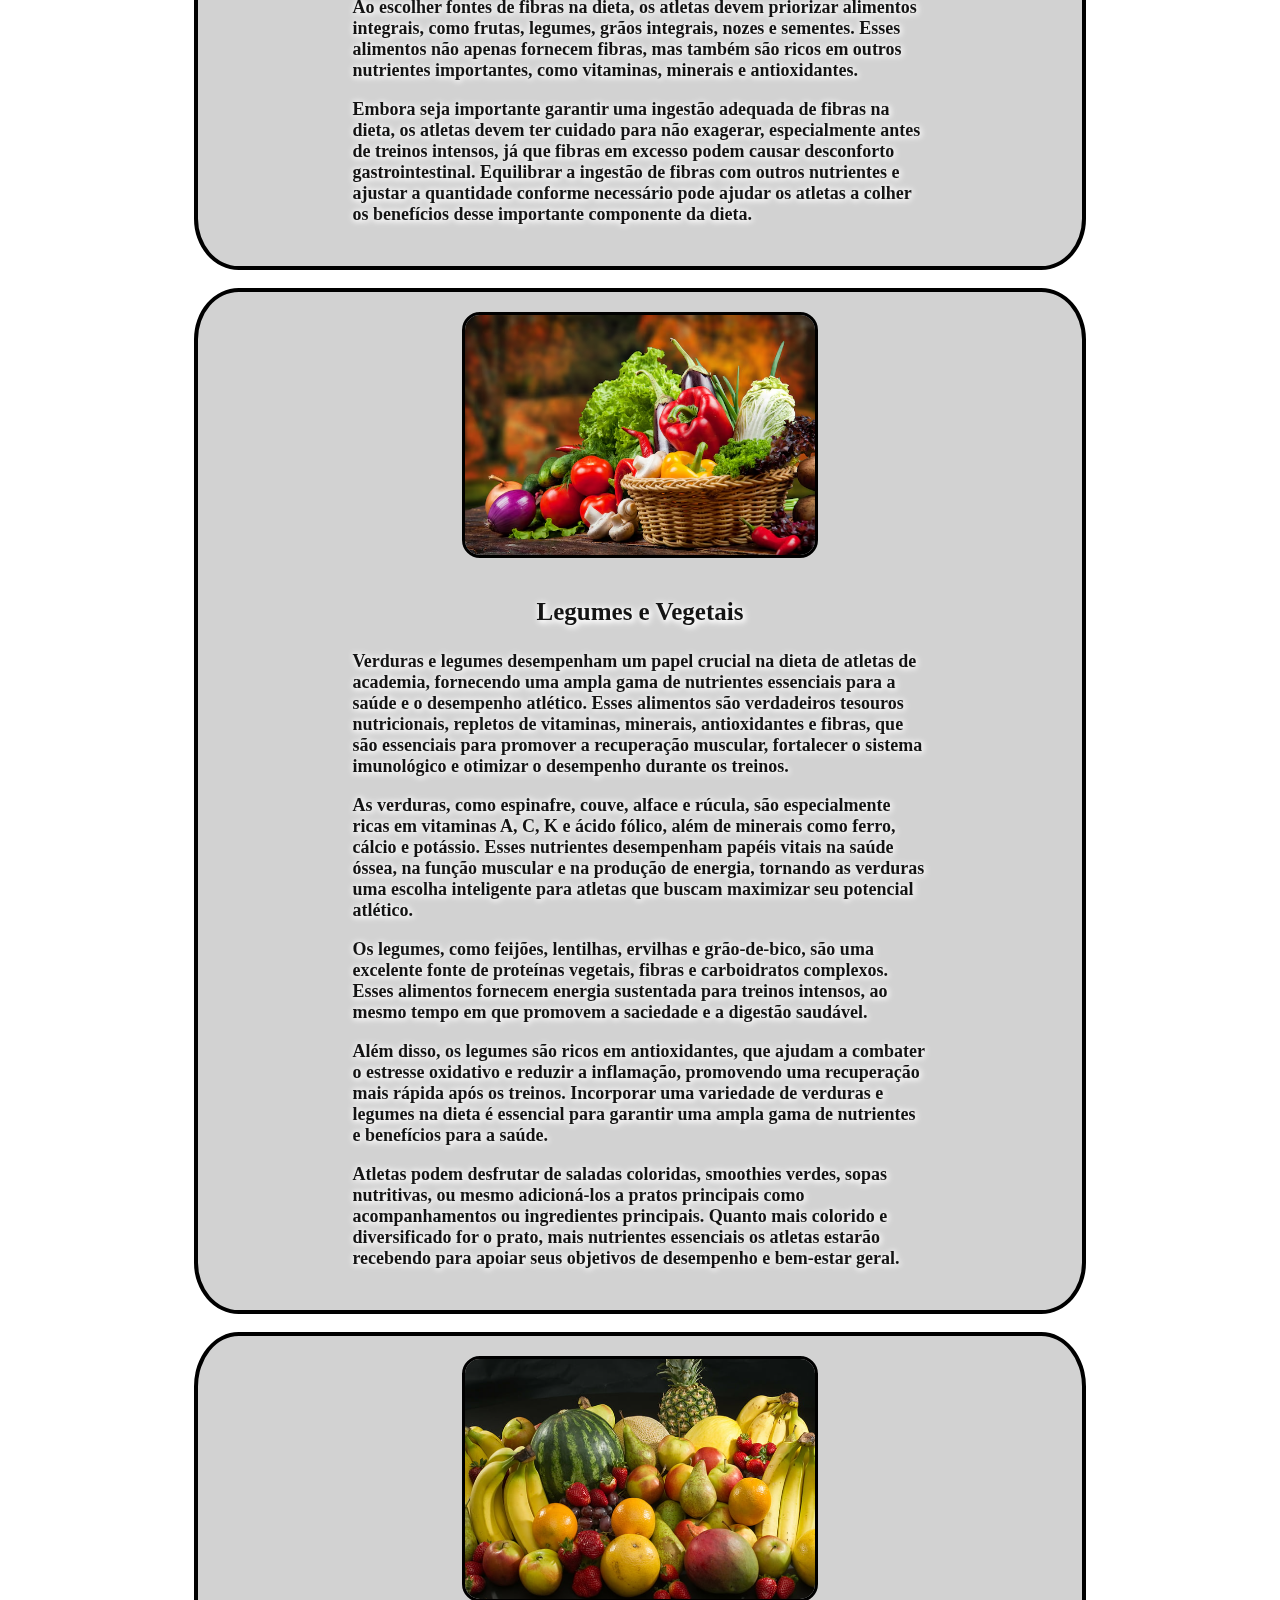
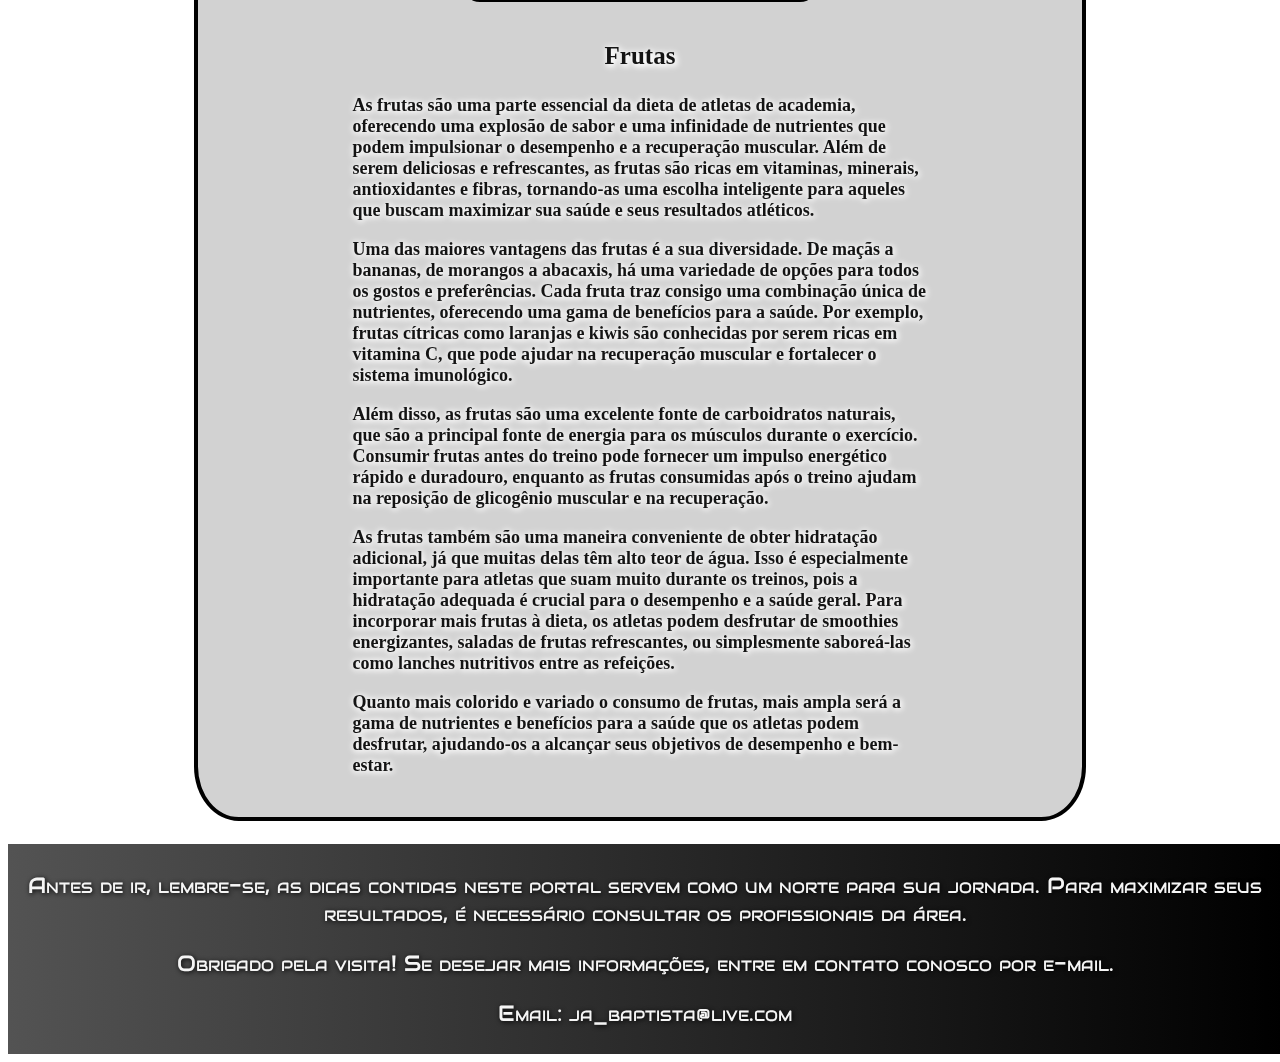
==== commit afb56a13: "Finalizado" ====
--- a/aliment.html
+++ b/aliment.html
@@ -33,7 +33,7 @@
         <button class="botao-menu"><a href="intro.html"> Introdução</a></button>
         <button class="botao-menu"><a href="treino.html"> Treino</a></button>
         <button class="botao-menu">
-          <a href="suple.html"> Suplementação</a>
+          <a href="suple2.html"> Suplementação</a>
         </button>
       </div>
     </header>
@@ -60,28 +60,35 @@
     <br />
 
     <section id="carbo">
+      <br />
       <div class="__img">
         <img src="Imagens/carbo.png" alt="Carboidratos" />
       </div>
       <br />
       <article class="carbo">
-        <h3>Carboidratos</h3>
+        <h3><span>Carboidratos</span></h3>
         <p>
           Os carboidratos são essenciais na alimentação de atletas de academia,
           desempenhando um papel fundamental no fornecimento de energia para os
           treinos e na recuperação muscular. São uma fonte rápida de combustível
           para o corpo durante exercícios de alta intensidade, ajudando a
-          melhorar o desempenho e a resistência. <br />Ao consumir carboidratos
-          antes do treino, os atletas garantem reservas adequadas de glicogênio
-          muscular, o que pode aumentar a resistência e a capacidade de treino.
-          Durante os exercícios, os carboidratos ajudam a manter os níveis de
-          glicose no sangue, prevenindo a fadiga precoce e garantindo um
-          desempenho consistente.<br />
+          melhorar o desempenho e a resistência.
+        </p>
+        <p>
+          Ao consumir carboidratos antes do treino, os atletas garantem reservas
+          adequadas de glicogênio muscular, o que pode aumentar a resistência e
+          a capacidade de treino. Durante os exercícios, os carboidratos ajudam
+          a manter os níveis de glicose no sangue, prevenindo a fadiga precoce e
+          garantindo um desempenho consistente.
+        </p>
+        <p>
           Após o treino, os carboidratos desempenham um papel crucial na
           recuperação muscular, ajudando a repor as reservas de glicogênio
           esgotadas e facilitando a síntese de proteínas musculares. Uma
           combinação de carboidratos e proteínas é ideal para otimizar a
-          recuperação e o crescimento muscular.<br />
+          recuperação e o crescimento muscular.
+        </p>
+        <p>
           É importante escolher fontes de carboidratos saudáveis, como grãos
           integrais, frutas, legumes e tubérculos, que fornecem nutrientes
           adicionais, como vitaminas, minerais e fibras. A quantidade e o timing
@@ -91,71 +98,91 @@
           resultados na academia.
         </p>
       </article>
+      <br />
     </section>
     <br />
     <section id="protein">
+      <br />
       <div class="__img">
         <img src="Imagens/protein-2.png" alt="Proteínas" />
       </div>
       <br />
       <article class="protein">
-        <h3>Proteínas</h3>
+        <h3><span>Proteínas</span></h3>
         <p>
           As proteínas desempenham um papel crucial na dieta dos atletas que
           frequentam academias, pois são os blocos de construção essenciais para
           o desenvolvimento muscular e a recuperação após o exercício físico.
           São como os operários que trabalham incessantemente para reconstruir e
           fortalecer os músculos, garantindo que cada sessão de treino seja
-          aproveitada ao máximo. <br />Antes mesmo de começar o treino, as
-          proteínas entram em cena, fornecendo os aminoácidos necessários para
-          preparar os músculos para o esforço que está por vir. Durante o
-          treino, elas ajudam a minimizar o catabolismo muscular, protegendo os
-          tecidos e garantindo que o corpo tenha o suporte necessário para
-          enfrentar desafios intensos. Após a sessão de treinamento, as
-          proteínas se transformam em verdadeiros salvadores, iniciando o
-          processo de reparo muscular e síntese proteica. <br />É nesse momento
-          que os músculos se fortalecem e crescem, em resposta ao estresse do
-          exercício. Uma combinação inteligente de proteínas e carboidratos após
-          o treino proporciona o ambiente ideal para essa recuperação e
-          crescimento. Fontes de proteína de alta qualidade, como carnes magras,
-          peixes, ovos, laticínios, leguminosas e suplementos proteicos, são
-          aliadas valiosas na busca por resultados na academia.<br />
+          aproveitada ao máximo.
+        </p>
+        <p>
+          Antes mesmo de começar o treino, as proteínas entram em cena,
+          fornecendo os aminoácidos necessários para preparar os músculos para o
+          esforço que está por vir. Durante o treino, elas ajudam a minimizar o
+          catabolismo muscular, protegendo os tecidos e garantindo que o corpo
+          tenha o suporte necessário para enfrentar desafios intensos. Após a
+          sessão de treinamento, as proteínas se transformam em verdadeiros
+          salvadores, iniciando o processo de reparo muscular e síntese
+          proteica.
+        </p>
+        <p>
+          É nesse momento que os músculos se fortalecem e crescem, em resposta
+          ao estresse do exercício. Uma combinação inteligente de proteínas e
+          carboidratos após o treino proporciona o ambiente ideal para essa
+          recuperação e crescimento. Fontes de proteína de alta qualidade, como
+          carnes magras, peixes, ovos, laticínios, leguminosas e suplementos
+          proteicos, são aliadas valiosas na busca por resultados na academia.
+        </p>
+        <p>
           Distribuir as fontes de proteína ao longo do dia, com foco especial
           antes e após os treinos, é uma estratégia inteligente para maximizar o
           potencial de ganho muscular e desempenho atlético.
         </p>
       </article>
+      <br />
     </section>
     <br />
     <section id="fibra">
+      <br />
       <div class="__img">
         <img src="Imagens/fibra.png" alt="Fibras" />
       </div>
       <br />
       <article class="fibras">
-        <h3>Fibras</h3>
+        <h3><span>Fibras</span></h3>
         <p>
           As fibras desempenham um papel fundamental na dieta de atletas de
           academia, embora às vezes possam ser negligenciadas em favor de outros
           macronutrientes. No entanto, elas são essenciais para promover a saúde
           digestiva, regular os níveis de açúcar no sangue e manter a saciedade,
           o que pode ter um impacto significativo no desempenho e na
-          recuperação. <br />Embora muitas vezes associadas principalmente à
-          saúde digestiva, as fibras desempenham um papel importante na
-          manutenção de níveis estáveis de energia ao longo do dia. Isso é
-          crucial para atletas que enfrentam treinos intensos, pois as fibras
-          ajudam a evitar picos e quedas bruscas de açúcar no sangue,
-          proporcionando uma fonte de energia mais sustentada. <br />Além disso,
-          as fibras contribuem para a saúde intestinal, promovendo o bom
-          funcionamento do trato digestivo e prevenindo problemas como
+          recuperação.
+        </p>
+        <p>
+          Embora muitas vezes associadas principalmente à saúde digestiva, as
+          fibras desempenham um papel importante na manutenção de níveis
+          estáveis de energia ao longo do dia. Isso é crucial para atletas que
+          enfrentam treinos intensos, pois as fibras ajudam a evitar picos e
+          quedas bruscas de açúcar no sangue, proporcionando uma fonte de
+          energia mais sustentada.
+        </p>
+        <p>
+          Além disso, as fibras contribuem para a saúde intestinal, promovendo o
+          bom funcionamento do trato digestivo e prevenindo problemas como
           constipação. Um sistema digestivo saudável é vital para a absorção
           eficiente de nutrientes, garantindo que os atletas obtenham o máximo
-          benefício de sua alimentação.<br />
+          benefício de sua alimentação.
+        </p>
+        <p>
           Ao escolher fontes de fibras na dieta, os atletas devem priorizar
           alimentos integrais, como frutas, legumes, grãos integrais, nozes e
           sementes. Esses alimentos não apenas fornecem fibras, mas também são
           ricos em outros nutrientes importantes, como vitaminas, minerais e
-          antioxidantes.<br />
+          antioxidantes.
+        </p>
+        <p>
           Embora seja importante garantir uma ingestão adequada de fibras na
           dieta, os atletas devem ter cuidado para não exagerar, especialmente
           antes de treinos intensos, já que fibras em excesso podem causar
@@ -165,16 +192,18 @@
           da dieta.
         </p>
       </article>
+      <br />
     </section>
 
     <br />
     <section id="legveg">
+      <br />
       <div class="__img">
         <img src="Imagens/legveg-2.png" alt="Legumes e Vegetais" />
       </div>
       <br />
       <article class="legveg">
-        <h3>Legumes e Vegetais</h3>
+        <h3><span>Legumes e Vegetais</span></h3>
         <p>
           Verduras e legumes desempenham um papel crucial na dieta de atletas de
           academia, fornecendo uma ampla gama de nutrientes essenciais para a
@@ -182,22 +211,32 @@
           tesouros nutricionais, repletos de vitaminas, minerais, antioxidantes
           e fibras, que são essenciais para promover a recuperação muscular,
           fortalecer o sistema imunológico e otimizar o desempenho durante os
-          treinos. <br />As verduras, como espinafre, couve, alface e rúcula,
-          são especialmente ricas em vitaminas A, C, K e ácido fólico, além de
-          minerais como ferro, cálcio e potássio. Esses nutrientes desempenham
-          papéis vitais na saúde óssea, na função muscular e na produção de
-          energia, tornando as verduras uma escolha inteligente para atletas que
-          buscam maximizar seu potencial atlético.<br />
+          treinos.
+        </p>
+        <p>
+          As verduras, como espinafre, couve, alface e rúcula, são especialmente
+          ricas em vitaminas A, C, K e ácido fólico, além de minerais como
+          ferro, cálcio e potássio. Esses nutrientes desempenham papéis vitais
+          na saúde óssea, na função muscular e na produção de energia, tornando
+          as verduras uma escolha inteligente para atletas que buscam maximizar
+          seu potencial atlético.
+        </p>
+        <p>
           Os legumes, como feijões, lentilhas, ervilhas e grão-de-bico, são uma
           excelente fonte de proteínas vegetais, fibras e carboidratos
           complexos. Esses alimentos fornecem energia sustentada para treinos
           intensos, ao mesmo tempo em que promovem a saciedade e a digestão
-          saudável. <br />Além disso, os legumes são ricos em antioxidantes, que
-          ajudam a combater o estresse oxidativo e reduzir a inflamação,
-          promovendo uma recuperação mais rápida após os treinos. Incorporar uma
-          variedade de verduras e legumes na dieta é essencial para garantir uma
-          ampla gama de nutrientes e benefícios para a saúde. <br />Atletas
-          podem desfrutar de saladas coloridas, smoothies verdes, sopas
+          saudável.
+        </p>
+        <p>
+          Além disso, os legumes são ricos em antioxidantes, que ajudam a
+          combater o estresse oxidativo e reduzir a inflamação, promovendo uma
+          recuperação mais rápida após os treinos. Incorporar uma variedade de
+          verduras e legumes na dieta é essencial para garantir uma ampla gama
+          de nutrientes e benefícios para a saúde.
+        </p>
+        <p>
+          Atletas podem desfrutar de saladas coloridas, smoothies verdes, sopas
           nutritivas, ou mesmo adicioná-los a pratos principais como
           acompanhamentos ou ingredientes principais. Quanto mais colorido e
           diversificado for o prato, mais nutrientes essenciais os atletas
@@ -205,15 +244,17 @@
           geral.
         </p>
       </article>
+      <br />
     </section>
     <br />
     <section id="fruta">
+      <br />
       <div class="__img">
         <img src="Imagens/fruta-2.png" alt="Frutas" />
       </div>
       <br />
       <article class="fruta">
-        <h3>Frutas</h3>
+        <h3><span>Frutas</span></h3>
         <p>
           As frutas são uma parte essencial da dieta de atletas de academia,
           oferecendo uma explosão de sabor e uma infinidade de nutrientes que
@@ -221,19 +262,25 @@
           deliciosas e refrescantes, as frutas são ricas em vitaminas, minerais,
           antioxidantes e fibras, tornando-as uma escolha inteligente para
           aqueles que buscam maximizar sua saúde e seus resultados atléticos.
-          <br />Uma das maiores vantagens das frutas é a sua diversidade. De
-          maçãs a bananas, de morangos a abacaxis, há uma variedade de opções
-          para todos os gostos e preferências. Cada fruta traz consigo uma
-          combinação única de nutrientes, oferecendo uma gama de benefícios para
-          a saúde. Por exemplo, frutas cítricas como laranjas e kiwis são
-          conhecidas por serem ricas em vitamina C, que pode ajudar na
-          recuperação muscular e fortalecer o sistema imunológico.<br />
+        </p>
+        <p>
+          Uma das maiores vantagens das frutas é a sua diversidade. De maçãs a
+          bananas, de morangos a abacaxis, há uma variedade de opções para todos
+          os gostos e preferências. Cada fruta traz consigo uma combinação única
+          de nutrientes, oferecendo uma gama de benefícios para a saúde. Por
+          exemplo, frutas cítricas como laranjas e kiwis são conhecidas por
+          serem ricas em vitamina C, que pode ajudar na recuperação muscular e
+          fortalecer o sistema imunológico.
+        </p>
+        <p>
           Além disso, as frutas são uma excelente fonte de carboidratos
           naturais, que são a principal fonte de energia para os músculos
           durante o exercício. Consumir frutas antes do treino pode fornecer um
           impulso energético rápido e duradouro, enquanto as frutas consumidas
           após o treino ajudam na reposição de glicogênio muscular e na
-          recuperação.<br />
+          recuperação.
+        </p>
+        <p>
           As frutas também são uma maneira conveniente de obter hidratação
           adicional, já que muitas delas têm alto teor de água. Isso é
           especialmente importante para atletas que suam muito durante os
@@ -241,13 +288,34 @@
           saúde geral. Para incorporar mais frutas à dieta, os atletas podem
           desfrutar de smoothies energizantes, saladas de frutas refrescantes,
           ou simplesmente saboreá-las como lanches nutritivos entre as
-          refeições.<br />
+          refeições.
+        </p>
+        <p>
           Quanto mais colorido e variado o consumo de frutas, mais ampla será a
           gama de nutrientes e benefícios para a saúde que os atletas podem
           desfrutar, ajudando-os a alcançar seus objetivos de desempenho e
           bem-estar.
         </p>
       </article>
-    </section>
+      <br />
+    </section>
+    <br />
+    <footer>
+      <p>
+        Antes de ir, lembre-se, as dicas contidas neste portal servem como um
+        norte para sua jornada. Para maximizar seus resultados, é necessário
+        consultar os profissionais da área.
+      </p>
+      <p>
+        Obrigado pela visita! Se desejar mais informações, entre em contato
+        conosco por e-mail.
+      </p>
+      <p>
+        Email:
+        <a class="contato" href="mailto:ja_baptista@live.com"
+          >ja_baptista@live.com</a
+        >
+      </p>
+    </footer>
   </body>
 </html>
--- a/aliment.css
+++ b/aliment.css
@@ -138,6 +138,11 @@
   border: 1px 2px 2px 1px solid greenyellow;
   box-shadow: 2px 2px 5px greenyellow;
 }
+
+.botao-menu a:hover {
+  color: greenyellow;
+}
+
 span:hover {
   color: greenyellow;
   text-shadow: 2px 2px 5px black;
@@ -156,3 +161,29 @@
   height: 240px;
   width: 350px;
 }
+
+footer {
+  background-image: linear-gradient(to right, rgb(83, 83, 83), black);
+  margin: 5px auto 0px;
+  padding: 5px;
+  color: whitesmoke;
+  font-size: 22px;
+  font-family: audiowide, Haettenschweiler, "Arial Narrow Bold", sans-serif;
+  text-align: center;
+  font-variant: small-caps;
+  width: 100%;
+  filter: drop-shadow(0px 0px 10px white);
+  text-shadow: 1px 1px 5px black;
+  align-items: center;
+}
+
+.contato {
+  color: whitesmoke;
+  text-decoration: none;
+}
+
+.contato:hover {
+  color: greenyellow;
+  text-shadow: 2px 2px 5px black;
+  filter: drop-shadow(0px 0px 3px black);
+}
